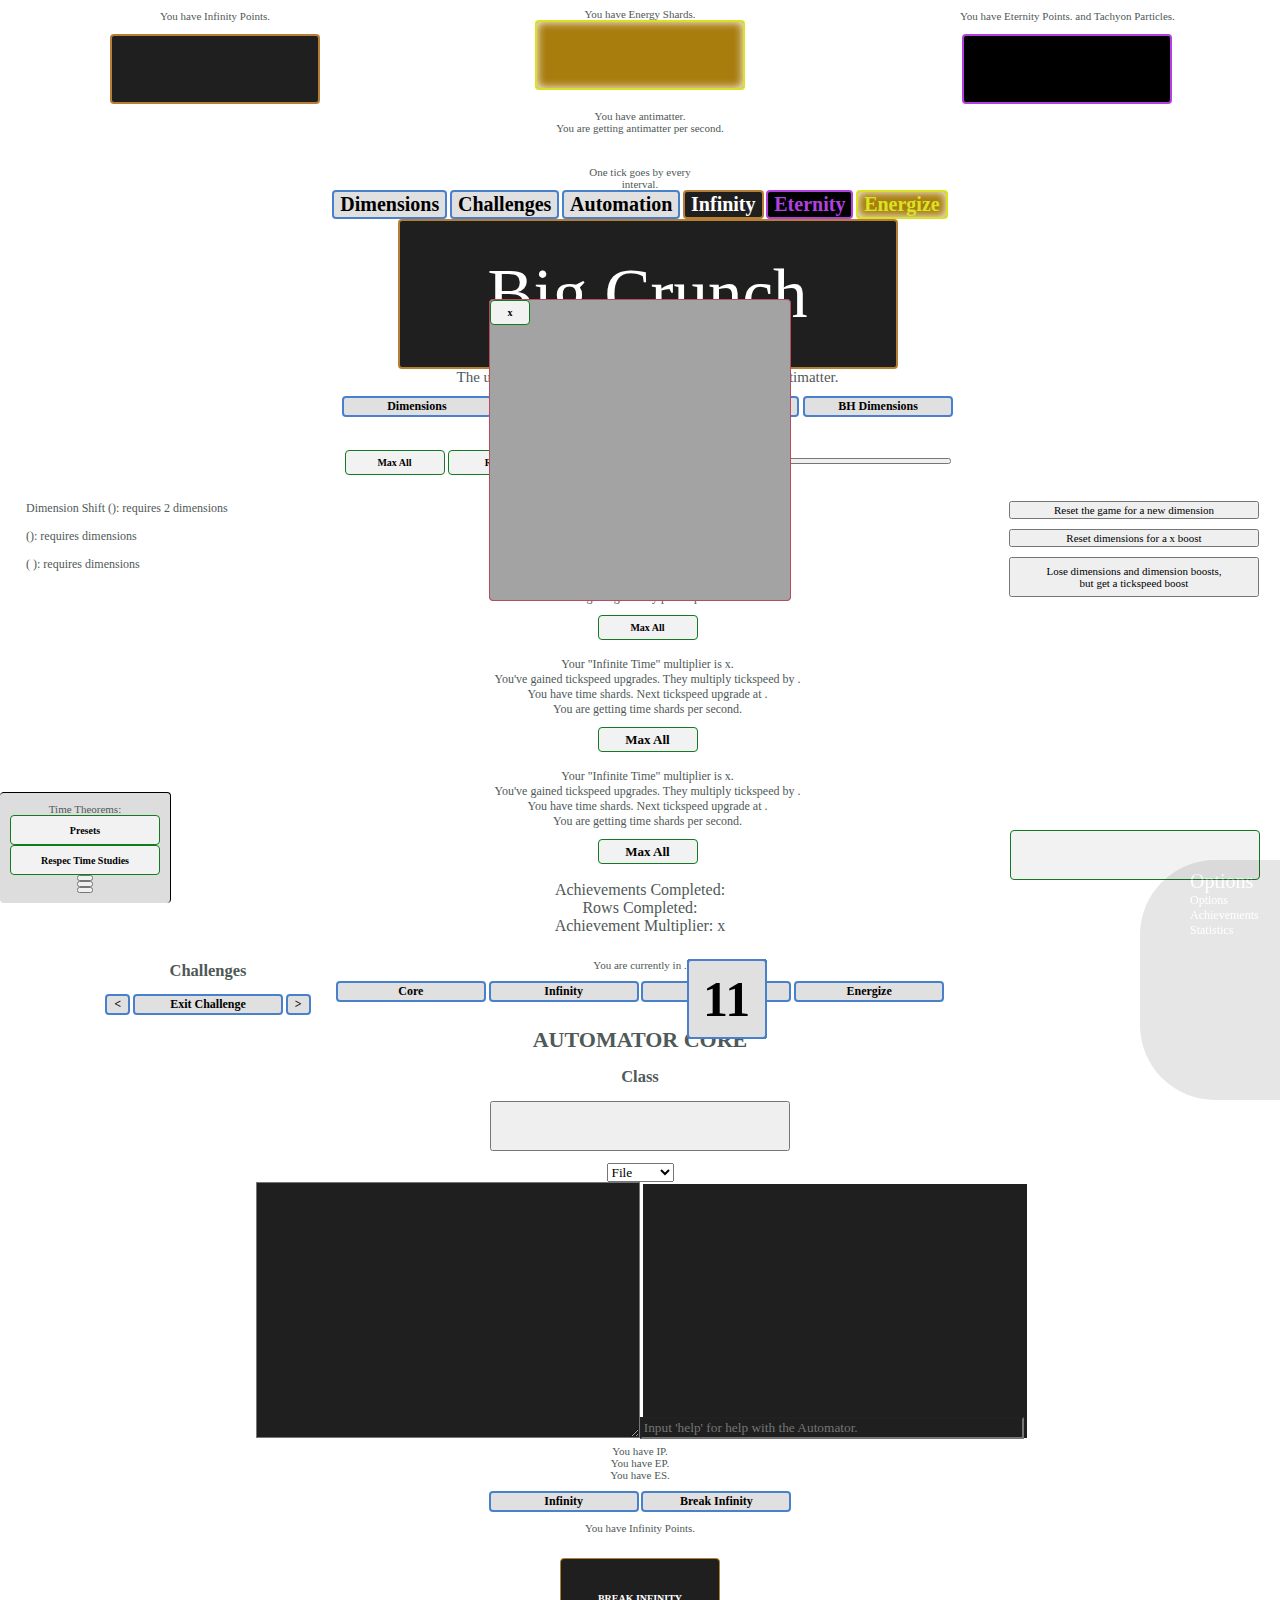
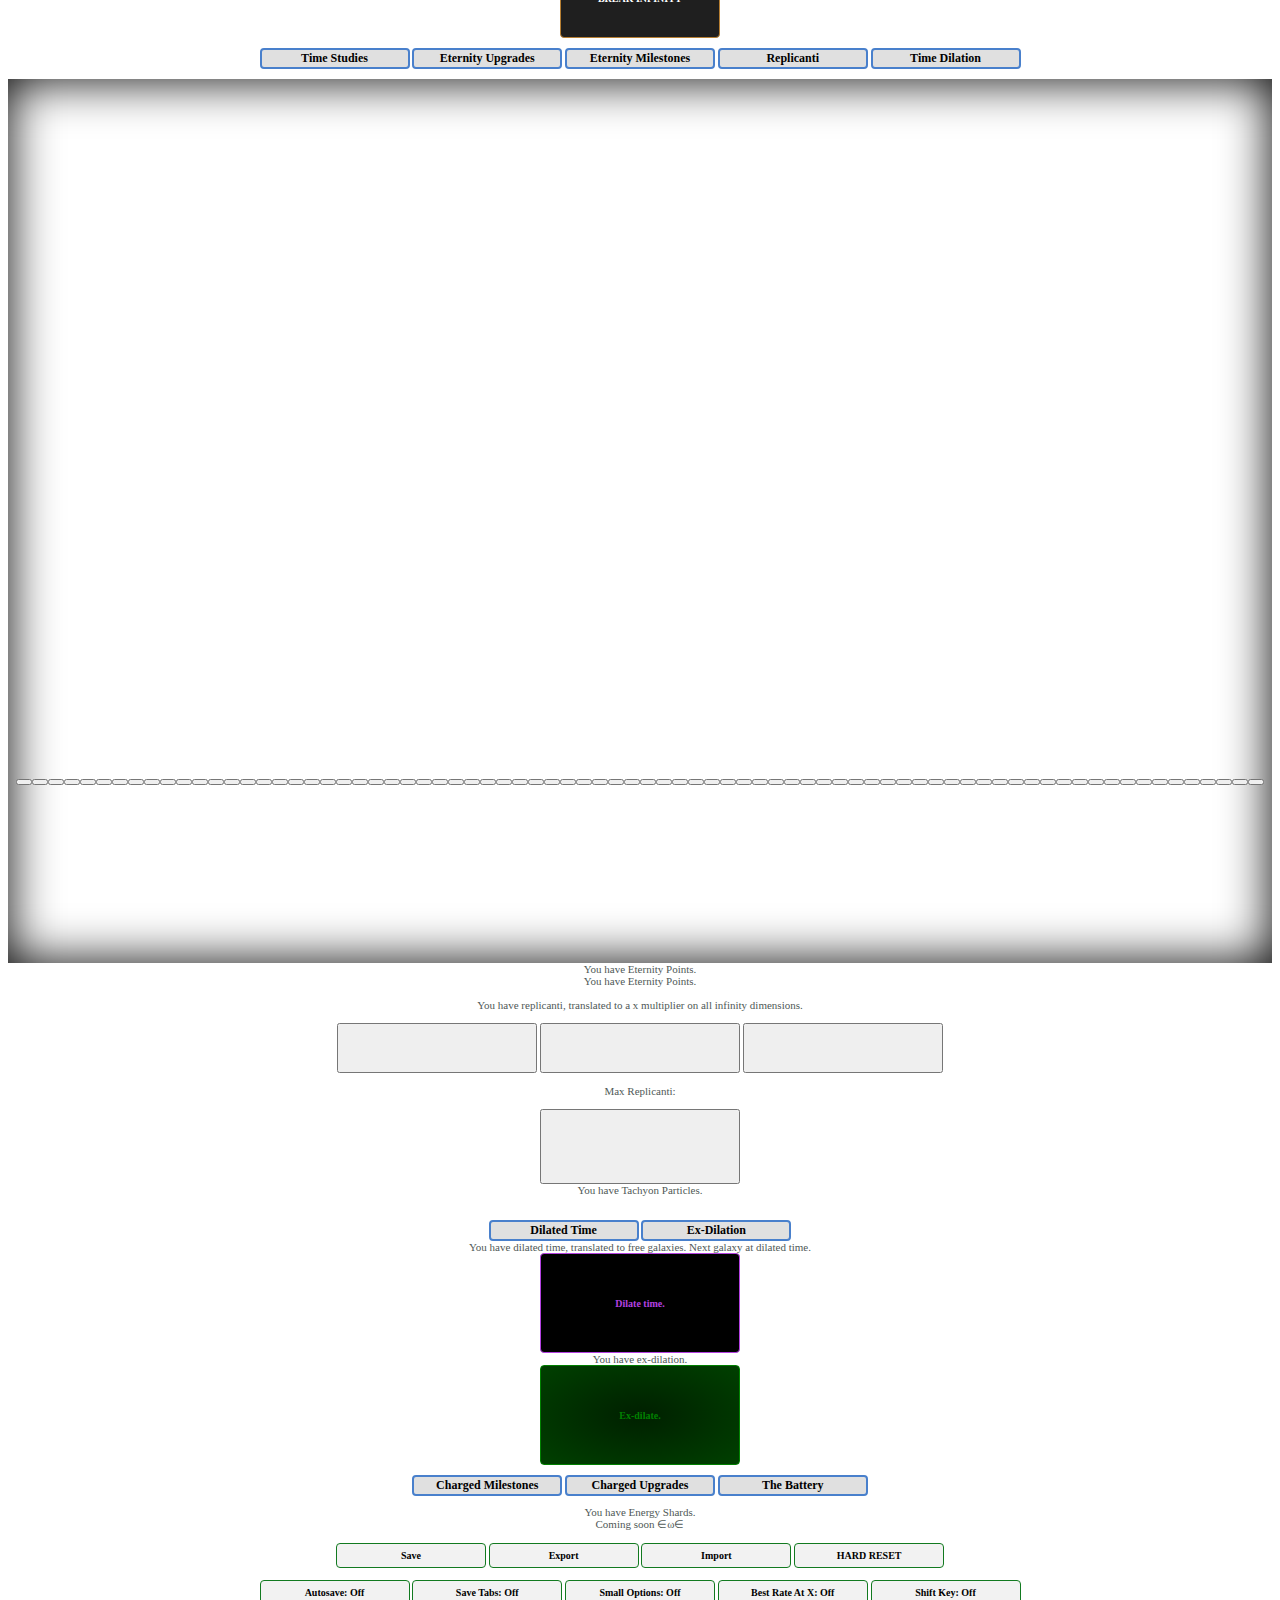
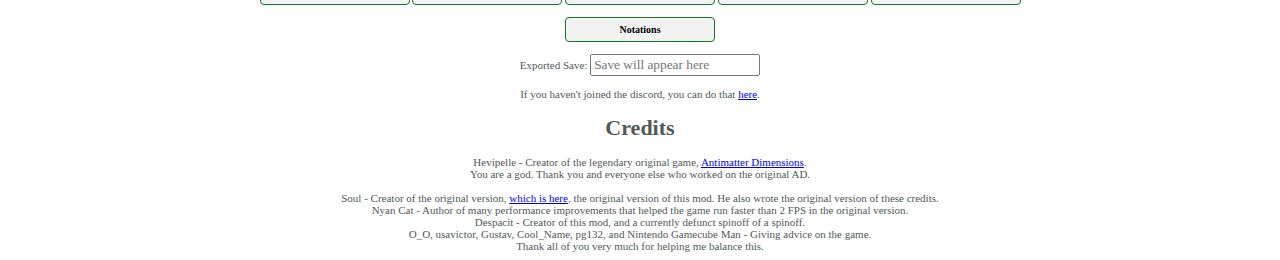
==== index.html @ 5a441349 "🔑👀 Checkpoint ./index.html:2705359/3184 ./js/bh_dimension.js:2705359/9554" ====
<title>Antimatter Dimensions -1 Dilmod</title>

<link rel = "stylesheet" href = "css/main.css">

<body bgcolor="">

    
<div id = "energizePrestige" style = "position: relative; left: 50%; transform: translate(-50%,0);">
	<center>
		<span id = "ES">You have <span class = "energyShards"></span> Energy Shards.</span><br>
		<button id = "gainedES" class = "energizeTabButton" onmousedown = "energize()" style = "font-size: 11px; width: 210px; height: 70px"></button>
	</center>
</div>
  
<div id = "infinityPrestige" style = "position: absolute; right: 75%; top: 10px">
	<center>
		You have <span class = "infinityPoints"></span> Infinity Points.<br><br>
		<button id = "gainedIP" class = "infinityTabButton" onmousedown = "bigCrunch()" style = "font-size: 11px; width: 210px; height: 70px"></button>
	</center>
</div>

<div id = "eternityPrestige" style = "position: absolute; left: 75%; top: 10px">
	<center>
		<span id = "EP">You have <span class = "eternityPoints"></span> Eternity Points.</span><span id = "TP"> and <span class = "tachyonParticles"></span> Tachyon Particles.</span><br><br>
		<button id = "gainedEP" class = "eternityTabButton" onmousedown = "eternity()" style = "font-size: 11px; width: 210px; height: 70px"></button>
	</center>
</div>
  
<center>
	<div style = "padding: 20px">
		You have <currency id = "antimatter" onclick = "game.dimensions[0].amount = game.dimensions[0].amount.add(1)"></currency> antimatter.<br>
		You are getting <span id = "antimatterGrowth"></span> antimatter per second.<br>
	</div>
  <br>
  <div id="tickspeedShit">
    One tick goes by every <div id="tickTime"></div> interval.<br>
  </div>
	<div id = "tabButtons">
		<button class = "tabButton" onclick = "showTab('dimensions')">Dimensions</button>
		<span id = "optionsButtons" style = "display: none">
			<button class = "tabButton" onclick = "showTab('options')">Options</button>
			<button class = "tabButton" onclick = "showTab('achievements')">Achievements</button>
			<button class = "tabButton" onclick = "showTab('statistics')">Statistics</button>
		</span>
		<button class = "tabButton" id = "challengesTabButton" onclick = "showTab('challenges')">Challenges</button>
		<button class = "tabButton" id = "automationTabButton" onclick = "showTab('automation')">Automation</button>
		<button class = "infinityTabButton" id = "infinityTabButton" onclick = "showTab('infinity')" style = "font-weight: bold">Infinity</button>
		<button class = "eternityTabButton" id = "eternityTabButton" onclick = "showTab('eternity')" style = "font-weight: bold">Eternity</button>
	  <button class = "energizeTabButton" id = "energizeTabButton" onclick = "showTab('energize')" style = "font-weight: bold">Energize</button>
	</div>
  </center>

<div class = "tab" id = "bigCrunchTab" style = "font-size: 15px; padding-left: 15px">
	<center>
		<button class = "infinityTabButton" onclick = "bigCrunch()" style = "font-size: 69px; width: 500px; height: 150px;">Big Crunch</button>
		<br>
		The universe has collapsed on itself due to excess of antimatter.
	</center>
</div>

<div class = "tab" id = "dimensionsTab" style = "font-size: 15px; padding-left: 15px">
	<center>
		<div id = "dimensionTabs" style = "padding: 10px">
			<button id = "normalDimensionButton" class = "subtabButton" onclick = "showDimensionTab('normal')">Dimensions</button>
			<button id = "infinityDimensionButton" class = "subtabButton" onclick = "showDimensionTab('infinity')">Infinity Dimensions</button>
			<button id = "timeDimensionButton" class = "subtabButton" onclick = "showDimensionTab('time')">Time Dimensions</button>
			<button id = "blackHoleDimensionButton" class = "subtabButton" onclick = "showDimensionTab('blackhole')">BH Dimensions</button>
		</div>
	</center>
	<div class = "dimensionTab" id = "normalDimensionTab">
		<center style = "margin: 8; font-size: 12px">
			Dimension upgrade multiplier: <span id = "dimMult"></span>x<br>
			<button class = "buy" style = "width: 100px" onclick = "maxAll()">Max All</button>
			<button id = "resetDimsButton" class = "buy" style = "width: 150px" onclick = "resetDimensions()">Reset Dimensions</button>
			<span id = "sacrificeDisplay">
				<button id = "sacrifice" onclick = "sacrifice()" style = "width: 350px"></button><br>
				Dimensional sacrifice boost to 9th dimensions: <span id = "sacrificePower"></span>x
			</span>
			<span id = "challengeMultiplier"></span>
		</center>
		<table id = "dimensions" style = "font-size: 12px"></table>
		<table style = "font-size: 12px">
			<tr id = "shiftDisplay">
				<td style = "padding-bottom: 10px">Dimension Shift (<span id = "shifts"></span>): requires 2 <span id = "shiftReq"></span> dimensions</td>
				<td style = "position: absolute; right: 20"><button id = "shift" onclick = "shift()" style = "width: 250px">Reset the game for a new dimension</button></td>
			</tr>
			<tr id = "boostDisplay">
				<td style = "padding-bottom: 10px"><span id = "boostName"></span> (<span id = "boosts"></span>): requires <span id = "boostReq"></span> dimensions <span id = "boostEffect"></span></td>
				<td style = "position: absolute; right: 20"><button id = "boost" onclick = "boost()" style = "width: 250px">Reset dimensions for a <span id = "boostPower"></span>x boost</button></td>
			</tr>
<!--  <tr id = "boostDisplay">
				<td style = "padding-bottom: 10px"><span id = "boostName"></span> (<span id = "boosts"></span>): requires <span id = "boostReq"></span> dimensions <span id = "boostEffect"></span></td>
				<td style = "position: absolute; right: 20"><button id = "boost" onclick = "boost()" style = "width: 250px">Reset dimensions for a <span id = "boostPower"></span>x boost</button></td>
			</tr> -->
			<tr id = "galaxyDisplay">
				<td><span id = "galaxyName"></span> (<span id = "galaxies"> </span><span id = "extraGalaxies"></span>): requires <span id = "galaxyReq"></span> dimensions</td>
				<td style = "position: absolute; right: 20"><button id = "galaxy" onclick = "galaxy()" style = "width: 250px; height: 40px">Lose dimensions and dimension boosts,<br>but get a tickspeed boost</button></td>
			</tr>
		</table>
     <!-- <span id = "galaxyScalings" style = "font-size: 12px"> galaxy scalings
         Quadratic / distant scaling at <span id = "distantStart"></span> galaxies<span id = "remoteGalaxies">,
         Exponential / remote scaling at <span id = "remoteStart"></span> galaxies<span id = "darkMatterGalaxies">,
         Double-exponential / dark matter scaling at <span id = "dmStart"></span> galaxies
         </span>
         </span>
      </span> -->
	</div>
	<div class = "dimensionTab" id = "infinityDimensionTab">
		<center id = "infinityPowerArea" style = "font-size: 12px">
			You have <currency id = "infinityPower"></currency> infinity power, multiplying all dimensions by <currency id = "infinityPowerEffect"></currency>.<br>
			You are getting <span id = "infinityPowerGrowth"></span> infinity power per second.<br>
			<button class = "buy" style = "width: 100px; margin-top: 10px" onclick = "maxAllInfinityDimensions()">Max All</button>
		</center>
		<br>
		<table id = "infinityDimensions" style = "font-size: 12px"></table>
		<div style = "position: absolute; left: 20; bottom: 20">Infinity Shift</div>
		<div style = "position: absolute; right: 20; bottom: 20"><button id = "infinityshift" class = "buy" onclick = "infinityShift()" style = "font-size: 14px; width: 250px; height: 50px;"><span id = "infinityshiftcost"></span></button></div>
	</div>
	
	<div class = "dimensionTab" id = "timeDimensionTab">
		<center id = "timeShardArea" style = "font-size: 12px">
      <span id = "infiniteTime">Your "Infinite Time" multiplier is <span id = "infiniteTimeMulti"></span>x.<br></span>
			You've gained <currency id = "freeTickspeed"></currency> tickspeed upgrades. They multiply tickspeed by <currency id = "freeTickspeedEffect"></currency>.<br>
			You have <currency id = "timeShards"></currency> time shards. Next tickspeed upgrade at <currency id = "timeShardThreshold"></currency>.<br>
			You are getting <span id = "timeShardGrowth"></span> time shards per second.<br>
			<button class = "buy" style = "width: 100px; font-size: 13px; margin-top: 10px" onclick = "maxAllTimeDimensions()">Max All</button>
		</center>
		<br>
		<table id = "timeDimensions" style = "font-size: 13px; text-align: left"></table>
	</div>
	<div class = "dimensionTab" id = "blackholeDimensionTab">
		<center id = "timeShardArea" style = "font-size: 12px">
      <span id = "infiniteTime">Your "Infinite Time" multiplier is <span id = "infiniteTimeMulti"></span>x.<br></span>
			You've gained <currency id = "freeTickspeed"></currency> tickspeed upgrades. They multiply tickspeed by <currency id = "freeTickspeedEffect"></currency>.<br>
			You have <currency id = "timeShards"></currency> time shards. Next tickspeed upgrade at <currency id = "timeShardThreshold"></currency>.<br>
			You are getting <span id = "timeShardGrowth"></span> time shards per second.<br>
			<button class = "buy" style = "width: 100px; font-size: 13px; margin-top: 10px" onclick = "maxAllTimeDimensions()">Max All</button>
		</center>
		<br>
		<table id = "blackholeDimensions" style = "font-size: 13px; text-align: left"></table>
	</div>
</div>

<div class = "tab" id = "achievementsTab">
	<center style = "font-size: 16px">
		Achievements Completed: <span id = "achievementCompletions"></span><br>
		Rows Completed: <span id = "achievementRowCompletions"></span><br>
		Achievement Multiplier: <span id = "achievementMultiplier"></span>x
		<div id = "achievements"></div>
	</center>
</div>

<div class = "tab" id = "statisticsTab">
	<center><br>
		<div id = "statisticsTabs" style = "padding: 10px; display: none">
			<button id = "normalStatistics" class = "subtabButton" onclick = "showStatisticsTab('normal')">Statistics</button>
		</div>
		<div class = "statisticsTab" id = "normalStatisticsTab"></div>
		<div class = "statisticsTab" id = "challengeStatisticsTab"></div>
	</center>
</div>

<div class = "tab" id = "challengesTab">
	<div style = "position: absolute; width: 400px">
		<center>	
			<h2 id = "selectedChallengeType">Challenges</h2>
			<button class = "subtabButton" id = "cLeft" style = "width: 25px" onclick = "scrollChallengesBy(-1)"><</button>
			<button class = "subtabButton" onclick = "exitChallenge()">Exit Challenge</button>
			<button class = "subtabButton" id = "cRight" style = "width: 25px" onclick = "scrollChallengesBy(+1)">></button>
			<p id = "challengeBenefits"></p>
		</center>
	</div>
	<center>
		<br>You are currently in <span id = "activeChallenges"></span>.
		<button class = "challenge" onclick = "selectChallenge(12)">12</button>
		<button class = "challenge" onclick = "selectChallenge(1)">1</button>
		<button class = "challenge" onclick = "selectChallenge(2)">2</button>
		<button class = "challenge" onclick = "selectChallenge(3)">3</button>
		<button class = "challenge" onclick = "selectChallenge(4)">4</button>
		<button class = "challenge" onclick = "selectChallenge(5)">5</button>
		<button class = "challenge" onclick = "selectChallenge(6)">6</button>
		<button class = "challenge" onclick = "selectChallenge(7)">7</button>
		<button class = "challenge" onclick = "selectChallenge(8)">8</button>
		<button class = "challenge" onclick = "selectChallenge(9)">9</button>
		<button class = "challenge" onclick = "selectChallenge(10)">10</button>
		<button class = "challenge" onclick = "selectChallenge(11)">11</button>
		
		<button disabled id = "challengeInfo" style = "text-align: center; position: absolute; top: 500; width: 350; height: 350; vertical-align: bottom !important; background: none; border: 0px; font-size: 12px"></button>
		
	</center>
</div>

<div class = "tab" id = "automationTab">
	<center>
		<div id = "automationTabs" style = "padding: 10px">
			<button id = "coreAutomation" class = "subtabButton" onclick = "showAutomationTab('core')">Core</button>
			<button id = "class1Automation" class = "subtabButton" onclick = "showAutomationTab('class1')">Infinity</button>
			<button id = "class2Automation" class = "subtabButton" onclick = "showAutomationTab('class2')">Eternity</button>
			<button id = "class3Automation" class = "subtabButton" onclick = "showAutomationTab('class3')">Energize</button>
		</div>
		
		<div class = "automationTab" id = "coreAutomationTab">
			<h1>AUTOMATOR CORE</h1>
			<h2>Class <span id = "auClass"></span></h2>
			<button id = "upgradeCore" style = "width: 300; height: 50; font-size: 16px" onclick = "upgradeAutomator()"></button><br><br>
			<select id = "fileOptions" onchange = "selectFileOption()">
				<option disabled selected style = "display: none">File</option>
				<option>New</option>
				<option>Open</option>
				<option>Save</option>
				<option>Save As</option>
				<option>Rename</option>
				<option>Delete</option>
			</select>
			<br>
			<textarea id = "auScript" style = "color: white; background-color: #1f1f1f; width: 384; height: 256"></textarea>
			<span style = "text-align: left; color: #0f0; background-color: #1f1f1f; width: 384; height: 254; display: inline-block; overflow: auto"><div id = "auLog" style = "padding: 4px; padding-bottom: 24px; white-space: pre-wrap"></div></span>
			<input id = "cmdline" style = "color: #0f0; background-color: #1f1f1f; font-family: lucida console; width: 384; margin-left: -390; position: relative; top: -6;" placeholder = "Input 'help' for help with the Automator.">
			<div id = "fileMenu" style = "opacity: 0; pointer-events: none; box-shadow: 0px 0px 20px #0009; border: 1px solid #1883d7; width: 580; height: 380; margin-left: -300; margin-top: -200; position: absolute; left: 50%; top: 50%; transition: 0.2s; background: #fff; color: #000; text-align: left; padding: 10px; transform: scale(0.75, 0.75)">
				<div onclick = "closeFileMenu(null, false)" class = "redButton">×</div>
				<span id = "fileMenuHeader" style = "font-size: 12px; position: absolute; top: 7"></span><br>
				<div style = "position: absolute; left: 0; top: 30px; width: 600; border-top: 30px solid #eee; height: 270; border-bottom: 70px solid #eee; overflow: auto">
					<table id = "fileMenuFiles" cellspacing = 0 style = "font-size: 11px !important; text-align: left; padding: 7"></table>
				</div>
				<div style = "position: absolute; bottom: 25px;">
					File Name: <input id = "fileName" style = "width: 300" onkeyup = "updateFileButton()">
					<button class = "lock" onclick = "closeFileMenu(ge('fileName').value)" style = "width: 100; height: 20" id = "fileButton"></button>
					<button class = "buy" onclick = "closeFileMenu(null, false)" style = "width: 100; height: 20">Cancel</button>
				</div>
			</div>
		</div>
		
		<div class = "automationTab" id = "class1AutomationTab">
			You have <span class = "infinityPoints"></span> IP.<br>
			<table id = "automationTable1" cellspacing = 8></table>
		</div>
		
		<div class = "automationTab" id = "class2AutomationTab">
			You have <span class = "eternityPoints"></span> EP.<br>
			<table id = "automationTable2" cellspacing = 8></table>
		</div>
		<div class = "automationTab" id = "class3AutomationTab">
			You have <span class = "energyShards"></span> ES.<br>
			<table id = "automationTable3" cellspacing = 8></table>
		</div>
	</center>
</div>

<div class = "tab" id = "infinityTab">
	<center>
		<div id = "infinityTabs" style = "padding: 10px">
			<button id = "infinity" class = "subtabButton" onclick = "showInfinityTab('infinityUpgrades')">Infinity</button>
			<button id = "breakInfinity" class = "subtabButton" onclick = "showInfinityTab('breakInfinity')">Break Infinity</button>
		</div>
		You have <currency class = "infinityPoints"></currency> Infinity Points.<br>
		<span id = "infinityPointGeneration"></span><br>
		<div class = "infinityTab" id = "infinityUpgradesTab">
			<table id = "infinityUpgrades" style = "font-size: 10px"></table>
		</div>
		<div class = "infinityTab" id = "breakInfinityTab">
			<br>
			<button class = 'infinityupgrade' id = 'breakButton' onclick = 'breakInfinity()'>BREAK INFINITY</button>
			<table id = "postInfinityUpgrades" style = "font-size: 10px"></table>
		</div>
	</center>
</div>

<div class = "tab" id = "eternityTab">
	<center>
		<div id = "eternityTabs" style = "padding: 10px">
			<button class = "subtabButton" onclick = "showEternityTab('timeStudies')">Time Studies</button>
			<button class = "subtabButton" onclick = "showEternityTab('eternityUpgrades')">Eternity Upgrades</button>
			<button class = "subtabButton" onclick = "showEternityTab('eternityMilestones')">Eternity Milestones</button>
			<button class = "subtabButton" onclick = "showEternityTab('replicanti')">Replicanti</button>
			<button id = "dilation" class = "subtabButton" onclick = "showEternityTab('dilation')">Time Dilation</button>
		</div>
		<div class = "eternityTab" id = "timeStudiesTab">
			<div id = "timeStudyTree" style = "position: relative; left: 0; width: 100%; height: 100%; overflow: hidden; box-shadow: inset 0px 0px 50px black"><div id = "timeStudies" draggable = "false"><canvas id = "studyTreeCanvas"></canvas></div></div>
			<div style = "position: fixed; left: 0; bottom: -3; padding: 10px; border-radius: 4px; border-top: 1px solid black; border-right: 1px solid black; background: #ddd">
				Time Theorems: <span id = "ttamount"></span><br>
				<button class = "buy" style = "height: 30" id = "presets" onclick = "presets(true)">Presets</button><br>
				<button class = "buy" style = "height: 30" id = "respecTS" onclick = "respecTimeStudies()">Respec Time Studies</button><br>
				<button id = "ttbutton0" onclick = "tree.buyTheorems(0)"></button><br>
				<button id = "ttbutton1" onclick = "tree.buyTheorems(1)"></button><br>
				<button id = "ttbutton2" onclick = "tree.buyTheorems(2)"></button>
			</div>
		</div>
		<div class = "eternityTab" id = "eternityUpgradesTab">
			You have <currency class = "eternityPoints"></currency> Eternity Points.<br>
			<table id = "eternityUpgrades" style = "font-size: 10px"></table>
		</div>
		<div class = "eternityTab" id = "eternityMilestonesTab">
			<table id = "eternityMilestones" style = "font-size: 10px"></table>
		</div>
		<div class = "eternityTab" id = "replicantiTab">
			You have <currency class = "eternityPoints"></currency> Eternity Points.<br>
			<br>
			You have <currency id = "replicanti"></currency> replicanti, translated to a <currency id = "replicantiEff"></currency>x multiplier on all infinity dimensions.<br>
			<br>
			<button id = "replChance" onclick = "buyReplUpgrade(0)" style = "width: 200; height: 50"></button>
			<button id = "replSpeed" onclick = "buyReplUpgrade(1)" style = "width: 200; height: 50"></button>
			<button id = "replGalaxy" onclick = "buyReplUpgrade(2)" style = "width: 200; height: 50"></button><br><br>
			Max Replicanti: <span id = "replMax"></span><br><br>
			<button id = "replGain" onclick = "replGalaxy()" style = "width: 200; height: 75"></button>
		</div>
		<div class = "eternityTab" id = "dilationTab">
			You have <currency class = "tachyonParticles"></currency> Tachyon Particles.<br>
			<br>
      
      <br>
      <div id = "dilationButtons" >
      	<button class = "subtabButton" onclick = "showDilationTab('dilatedTime')">Dilated Time</button>
		  	<button class = "subtabButton" onclick = "showDilationTab('exDilation')">Ex-Dilation</button>
      </div>
      <div class = "dilationTab" id = "dilatedTimedilationTab">
		  	You have <currency id = "dilatedTime"></currency> dilated time, translated to <currency id = "freeGalaxies"></currency> free galaxies. Next galaxy at <currency id = "galaxyThreshold"></currency> dilated time.<br>
        <button id = "dilationButton" onclick = "dilate()" class = "eternityUpgrade">Dilate time.</button><br>
        <table id = "dilationUpgrades" style = "font-size: 10px"></table>
      </div>
      <div class = "dilationTab" id = "exDilationdilationTab">
        You have <currency id = "exDilation"></currency> ex-dilation.<br>
        <button id = "exdilationButton" onclick = "exDilate()" class = "exDilation">Ex-dilate.</button><br>
        <table id = "exDilationUpgrades" style = "font-size: 10px"></table>
      </div>
		</div>
	</center>
</div>
<div class = "tab" id = "energizeTab">
  <center>
		<div id = "energizeTabs" style = "padding: 10px">
			<button class = "subtabButton" onclick = "showEnergizeTab('chargedMilestones')">Charged Milestones</button>
			<button class = "subtabButton" onclick = "showEnergizeTab('energyShards')">Charged Upgrades</button>
			<button class = "subtabButton" onclick = "showEnergizeTab('battery')">The Battery</button>
		</div>
		<div class = "energizeTab" id = "energyShardsTab">
      You have <currency id = "energyShards"></currency> Energy Shards.<br>
			<table id = "chargedUpgrades" style = "font-size: 10px"></table>
		</div>
		<div class = "energizeTab" id = "chargedMilestonesTab">
			<table id = "chargedMilestones" style = "font-size: 10px"></table>
		</div>
		<div class = "energizeTab" id = "batteryTab">
			Coming soon ∈ω∈
		</div>
  </center>
</div>

<div class = "tab" id = "optionsTab">
	<center>
		<br>
		<button class = "buy" onclick="save();">Save</button>
		<button class = "buy" onclick="exportGame();">Export</button>
		<button class = "buy" onclick="importGame();">Import</button>
		<button class = "buy" onclick="hardReset();">HARD RESET</button>
		<br>
		<br>
		<button class = "buy" id = "autosaveOption" onclick="game.options.autosave = !game.options.autosave;">Autosave: Off</button>
		<button class = "buy" id = "saveTabsOption" onclick="game.options.saveTabs = !game.options.saveTabs;">Save Tabs: Off</button>
		<button class = "buy" id = "smallOptionsOption" onclick="game.options.smallOptions = !game.options.smallOptions;">Small Options: Off</button>
		<button class = "buy" id = "bestRateOption" onclick="game.options.showBestRateAt = !game.options.showBestRateAt;">Best Rate At X: Off</button>
    <button class = "buy" id = "shiftKeyOption" onclick="game.options.shiftKey = !game.options.shiftKey;">Shift Key: Off</button>
		<br>
		<br>
		<button class = "buy" id = "notationOption" onclick="notations(true)">Notations</button>
		<br>
		<br>
		Exported Save: <input id = "exported" style = "width: 170" placeholder = "Save will appear here"></input>
		<br>
		<br>If you haven't joined the discord, you can do that <a href = "https://discord.gg/bMgyfuz" target = "_blank">here</a>.
		<br>
		<h1>Credits</h1>
		Hevipelle - Creator of the legendary original game, <a href = "https://ivark.github.io" target = "_blank">Antimatter Dimensions</a>.<br>You are a god. Thank you and everyone else who worked on the original AD.<br>
		<br>
		Soul - Creator of the original version, <a href = "https://raw.githack.com/Soul147/soul147.github.io/beta-testing/Antimatter%20Dimensions%20II/index.html" target = "_blank">which is here</a>, the original version of this mod. He also wrote the original version of these credits.<br>
		Nyan Cat - Author of many performance improvements that helped the game run faster than 2 FPS in the original version.<br>
		Despacit - Creator of this mod, and a currently defunct spinoff of a spinoff.<br>
    O_O, usavictor, Gustav, Cool_Name, pg132, and Nintendo Gamecube Man - Giving advice on the game.<br>Thank all of you very much for helping me balance this.
	</center>
</div>

<div class = "notationMenu" id = "notationsSelect">
  <button class = "buy" style="width: 40px" id = "notationOption" onclick="notations(false)">x</button>
	<center><table id = "notation" style = "font-size: 10px"></table></center>
</div>

<div class = "notationMenu" id = "presetsSelect">
  <button class = "buy" style="width: 40px" id = "selectOption" onclick="presets(false)">x</button>
	<center><table id = "preset" style = "font-size: 10px"></table></center>
</div>

<div id = "optionsButton">Options<br>
	<span id = "optionsButtonText">
		<span onclick = "showTab('options')">Options</span><br>
		<span onclick = "showTab('achievements')">Achievements</span><br>
		<span onclick = "showTab('statistics')">Statistics</span><br>
	</span>
</div>

</body>

<script src = "js/break_eternity.js"></script>
<script src = "js/jquery-3.2.1.min.js"></script>
<script src = "js/notify.js"></script>
<script src = "js/format.js"></script>
<script src = "js/achievements.js"></script>
<script src = "js/automation.js"></script>
<script src = "js/normal_dimension.js"></script>
<script src = "js/infinity_dimension.js"></script>
<script src = "js/time_dimension.js"></script>
<script src = "js/bh_dimension.js"></script>
<script src = "js/tickspeed.js"></script>
<script src = "js/dimboost.js"></script>
<script src = "js/infinity.js"></script>
<script src = "js/eternity.js"></script>
<script src = "js/energize.js"></script>
<script src = "js/challenges.js"></script>
<script src = "js/timestudy.js"></script>
<script src = "js/replicanti.js"></script>
<script src = "js/setup.js"></script>
<script src = "js/options.js"></script>
<script src = "js/game.js"></script>
---- css/main.css ----
@font-face {
	font-family: Typewriter;
	src: url('https://cdn.glitch.com/c1f55f1d-8e83-4c4b-8149-22aaf7214a19%2FMonospaceTypewriter.ttf?v=1572152901676');
}

* {
	font-family: Typewriter;
	user-select: none;
}

body, button {
	font-size: 11px;
}

body {
	color: #4f5957;
}

.achievementLocked, .achievementUnlocked {
	width: 100;
	height: 100;
	border: 2px solid;
	border-radius: 4px;
	font-size: 11px;
	text-align: center;
	color: #fff;
	text-shadow: #000 0px 0px 1px, #000 0px 0px 1px, #000 0px 0px 1px, #000 0px 0px 1px, #000 0px 0px 1px, #000 0px 0px 1px;
}

.achievementLocked {
	border-color: #666;
	background-color: #6666;
}

.achievementUnlocked {
	border-color: #090;
  color: #00ff00;
	background-color: #0909;
}

currency {
	color: black;
	font-size: 30px;
}

.buy {
	color: black;
	background: #F2F2F2;
	font-weight: bold;
	font-family: Typewriter;
	border: 1px solid #127A20;
	width: 150px;
	height: 25px;
	transition-duration: 0.2s;
	cursor: pointer;
	border-radius: 4px;
	font-size: 10px;
	vertical-align: top;
}

.buy:hover {
	color: #fff;
	background: #5AC467;
}

.tabButton, .subtabButton {
	color: black;
	background: #e0e0e0;
	font-weight: bold;
	font-family: Typewriter;
	border: 2px solid #4980cc;
	transition-duration: 0.2s;
	cursor: pointer;
	border-radius: 4px;
	vertical-align: top;
}

.tabButton:hover, .subtabButton:hover {
	color: #fff;
	background: #4980cc;
}

.tabButton {
	font-size: 20px;
}

.subtabButton {
	font-size: 12px;
	width: 150px;
}

.infinityTabButton {
	color: white;
	background: #1f1f1f;
	font-family: Typewriter;
	border: 2px solid #b67f33;
	transition-duration: 0.2s;
	cursor: pointer;
	border-radius: 4px;
	font-size: 20px;
	vertical-align: top;
}

.infinityTabButton:hover {
	color: black;
	background: #f30;
}

.eternityTabButton {
	color: #b341e0;
	background: #000;
	font-family: Typewriter;
	border: 2px solid #b341e0;
	transition-duration: 0.2s;
	cursor: pointer;
	border-radius: 4px;
	font-size: 20px;
	vertical-align: top;
}

.eternityTabButton:hover {
	color: black;
	background: #b341e0;
}

.energizeTabButton {
	color: #d9e324;
	background: #a87c0d;
	font-family: Typewriter;
	border: 2px solid #d9e324;
	transition-duration: 0.2s;
	cursor: pointer;
	border-radius: 4px;
	font-size: 20px;
	vertical-align: top;
  box-shadow: inset 0px 0px 10px 0px #fff;
}

.energizeTabButton:hover {
	color: black;
	background: #d9e324;
}

.transcendTabButton {
	color: #990000;
	background: radial-gradient(#660000, #000066);
	font-family: Typewriter;
	border: 2px solid #990000;
	transition-duration: 0.2s;
	cursor: pointer;
	border-radius: 4px;
	font-size: 20px;
	vertical-align: top;
  text-shadow: 0 0 3px #FF0000, 0 0 5px #0000FF;
}

.transcendTabButton:hover {
	color: #FF0000;
	border: 2px solid #FF0000;
	background: radial-gradient(#BB0000, #0000BB);
  text-shadow: 0 0 3px #FF2222, 0 0 5px #2222FF;
}

.infinitizeTabButton {
	color: #ffffff;
	text-shadow: 0px 0px 3px #ffffff;
	background: radial-gradient(circle, #ffffff, #000000 75%, #e59900 100%);
	border: 2px solid #000000;
	font-family: Typewriter;
	font-weight: bold;
	border-radius: 4px;
	transition-duration: 0.2s
}
.infinitizeTabButton:hover {
	color: #000000;
	text-shadow: 0px 0px 6px #e59900, 0px 0px 6px #e59900, 0px 0px 6px #e59900, 0px 0px 6px #e59900, 0px 0px 6px #e59900, 0px 0px 6px #e59900;
	cursor: pointer
}

.metaTabButton {
	color: #ffffff;
	text-shadow: 0px 0px 3px #000000;
	background: radial-gradient(transparent, #ffffff),  linear-gradient(#cccc00, #00cccc 33%, #cc00cc 66%, #cccc00 100%);
	border: 2px solid #ffffff;
	font-family: Typewriter;
	font-weight: bold;
	border-radius: 4px;
	animation: meta 3s linear infinite;
	background-size: 100% 300%;
	transition-duration: 0.2s
}
.metaTabButton:hover {
	text-shadow: 0px 0px 6px #000000;
	cursor: pointer;
}
@keyframes meta { 
	0%{
	    background-position: 0% 0%, 0% 0%;
	}
	100%{
	    background-position: 0% 0%, 300% 300%;
	}
}

.cosmicTabButton {
	color: #76adab;
	background: radial-gradient(#507574, #3e5959);
	font-family: Typewriter;
	border: 2px solid #76adab;
	transition-duration: 0.2s;
	cursor: pointer;
	border-radius: 4px;
	font-size: 20px;
	vertical-align: top;
  text-shadow: 0 0 4px #76adab, 0 0 6px #76adab;
  box-shadow: 0px 0px 12px 0px #2eab91;
}

.cosmicTabButton:hover {
	color: #81d4d1;
	border: 2px solid #81d4d1;
	background: radial-gradient(#72a3a2, #438f7f);
  text-shadow: 1 1 5px #81d4d1,  1 1 8px #81d4d1;
  box-shadow: 0px 0px 12px 0px #1fd1ac;
}

.eternitizeTabButton {
	color: #ffffff;
	text-shadow: 0px 0px 3px #ffffff;
	background: radial-gradient(circle, #ffffff, #000000 75%, #b341e0 100%);
	border: 2px solid #000000;
	font-family: Typewriter;
	font-weight: bold;
	border-radius: 4px;
	transition-duration: 0.2s
}
.eternitizeTabButton:hover {
	color: #000000;
	text-shadow: 0px 0px 6px #b341e0, 0px 0px 6px #b341e0, 0px 0px 6px #b341e0, 0px 0px 6px #b341e0, 0px 0px 6px #b341e0, 0px 0px 6px #b341e0;
	cursor: pointer
}

.metaprestigeTabButton {
	color: #e97feb;
	background: radial-gradient(#9b709c, #7f16ba);
	font-family: Typewriter;
	border: 2px solid #e97feb;
	transition-duration: 0.2s;
	cursor: pointer;
	border-radius: 4px;
	font-size: 20px;
	vertical-align: top;
  text-shadow: 0 0 6px #9b709c, 0 0 5px #7f16ba, 0 0 6px #9b709c, 0 0 5px #7f16ba, 0 0 6px #9b709c, 0 0 5px #7f16ba;
}

.unfunityTabButton {
	color: #b00;
	background: radial-gradient(transparent, #000000), #AA0000;
	font-family: Typewriter;
	border: 2px solid #b00;
	transition-duration: 0.2s;
	cursor: pointer;
	border-radius: 4px;
	font-size: 20px;
	vertical-align: top;
}

.unfunityTabButton:hover {
	color: black;
	background: radial-gradient(transparent, #000000), #BB0000;
  text-shadow: 0 0 3px #AA0000, 0 0 5px #AA0000, 0 0 3px #AA0000, 0 0 5px #AA0000, 0 0 7px #AA0000, 0 0 7px #AA0000, 0 0 7px #AA0000;
}

.metaprestigeTabButton:hover {
	color: #fda3ff;
	border: 2px solid #fda3ff;
	background: radial-gradient(#be75bf, #a61bf5);
  text-shadow: 0 0 3px #be75bf, 0 0 5px #a61bf5;
}

.eternitymilestone, .eternitymilestonelocked {
	width: 300px;
	height: 60px;
	color: black;
	border: 1px solid #691fa5;
	transition-duration: 0.2s;
	font-weight: bold;
	border-radius: 4px;
	vertical-align: top;
	font-size: 12px;
	text-align: center;
}

.eternitymilestone {
	background: #8D48C3;
}

.eternitymilestonelocked {
	background: #696969;
}

.lock {
	color: black;
	background: #A3A3A3;
	font-weight: bold;
	font-family: Typewriter;
	border: 1px solid #B84B5F;
	width: 150px;
	height: 25px;
	transition-duration: 0.2s;
	cursor: pointer;
	border-radius: 4px;
	font-size: 10px;
	vertical-align: top;
}

.lock:hover {
	color: #000;
	background: #B84B5F;
}

.notationMenu {
	position: fixed;
	left: 50%;
	top: 50%;
	transform: translateX(-50%) translateY(-50%);
	color: black;
	background: #A3A3A3;
	font-weight: bold;
	font-family: Typewriter;
	border: 1px solid #B84B5F;
	width: 300px;
	height: 300px;
	transition-duration: 0.2s;
	cursor: pointer;
	border-radius: 4px;
	font-size: 10px;
	vertical-align: center;
}

.infinityUpgrade, .infinityUpgradeLocked, .infinityUpgradeBought {
	width: 160;
	height: 80;
	font-weight: bold;
	font-size: 10px;
	border-radius: 4px;
	transition-duration: 0.2s;
}

.infinityUpgrade {
	color: white;
	background: #1f1f1f;
	border: 1px solid #b67f33;
	cursor: pointer;
}

.infinityUpgrade:hover {
	color: black;
	background: #f30;
}

.infinityUpgradeLocked {
	color: black;
	background: #f7f7f7;
	border: 1px solid #b67f33;
	cursor: default;
}

.infinityUpgradeLocked:hover {
	background: white;
}

.infinityUpgradeBought {
	color: black;
	background: #5ac467;
	border: 1px solid #b67f33;
	cursor: default;
}

.eternityUpgrade, .eternityUpgradeLocked, .eternityUpgradeBought, .exDilation, .exDilationLocked, .exDilationBought {
	width: 200;
	height: 100;
	font-weight: bold;
	font-size: 10px;
	border-radius: 4px;
	transition-duration: 0.2s;
}

.eternityUpgrade {
	color: #b341e0;
	background: black;
	border: 1px solid #b341e0;
	cursor: pointer;
}

.eternityUpgrade:hover {
	color: #404;
	background: white;
}

.eternityUpgradeLocked {
	color: black;
	background: #5f5f5f;
	border: 1px solid black;
	cursor: default;
}

.eternityUpgradeLocked:hover {
	background: #600;
}

.eternityUpgradeBought {
	color: #404;
	background: #b341e0;
	border: 1px solid #404;
	cursor: default;
}

.exDilation {
	color: green;
	background: radial-gradient(#002000, #004000);
	border: 1px solid green;
	cursor: pointer;
}

.exDilation:hover {
	background: radial-gradient(#000000, #002000);
}

.exDilationBought {
	color: green;
	background: radial-gradient(#004000, #005000);
	border: 1px solid green;
	cursor: pointer;
}

.exDilationBought:hover {
	background: radial-gradient(#003000, #004000);
}

.exDilationLocked {
	color: green;
	background: radial-gradient(#000000, #002000);
	border: 1px solid green;
	cursor: pointer;
}

.exDilationLocked:hover {
	background: radial-gradient(#000000, #001000);
}

.timestudy, .timestudylocked, .timestudybought {
    width: 170px;
    height: 85px;
    border-radius: 4px;
    font-size: 10px;
    vertical-align: top;
    margin: 10px;
	transition: all 0.2s, left 0s, top 0s;
	font-weight: bold;
	position: absolute;
	cursor: default;
}

.timestudy {
	cursor: pointer;
}

.timestudylocked {
	color: #181818;
	border: 1px solid #181818;
	background: #5f5f5f;
}

.timestudy.special {
	background: #000;
	color: #fff;
	border: 1px solid #fff;
	box-shadow: inset 0px 0px 10px 0px #fff;
}

.timestudy.power {
	background: #000;
	color: #0f6;
	border: 1px solid #0f6;
	box-shadow: inset 0px 0px 10px 0px #0f6;
}

.timestudy.infinity {
	background: #000;
	color: #f60;
	border: 1px solid #f60;
	box-shadow: inset 0px 0px 10px 0px #f60;
}

.timestudy.time {
	background: #000;
	color: #f0f;
	border: 1px solid #f0f;
	box-shadow: inset 0px 0px 10px 0px #f0f;
}

.timestudy.galactic {
	background: #000;
	color: #f00;
	border: 1px solid #f00;
	box-shadow: inset 0px 0px 10px 0px #f00;
}

.timestudy.passive {
	background: #000;
	color: #bbf;
	border: 1px solid #bbf;
	box-shadow: inset 0px 0px 10px 0px #bbf;
}

.timestudy.replication {
	background: #000;
	color: #06f;
	border: 1px solid #06f;
	box-shadow: inset 0px 0px 10px 0px #06f;
}

.timestudy.dilation {
	background: #000;
	color: #ff0;
	border: 1px solid #ff0;
	box-shadow: inset 0px 0px 10px 0px #ff0;
}

.timestudy.cavern {
	background: #000;
	color: #ffa;
	border: 1px solid #ff0;
	box-shadow: inset 0px 0px 10px 0px #ff0;
}

.timestudybought {
	color: #000;
	box-shadow: inset 0px 0px 10px #000;
	border: 1px solid #000;
}

.timestudybought.special {
	background: #fff;
}

.timestudybought.power {
	background: #0f6;
}

.timestudybought.infinity {
	background: #f60;
}

.timestudybought.time {
	background: #f0f;
}

.timestudybought.galactic {
	background: #f00;
}

.timestudybought.passive {
	background: #bbf;
}

.timestudybought.replication {
	background: #06f;
}

.timestudybought.dilation {
	background: #ff0;
}

.timestudybought.cavern {
	background: #ffa;
}

.timestudy:hover {
	color: #fff;
}

.timestudy.special:hover {
	color: #fff;
	background: #111;
}

.timestudylocked:hover {
	background: #600;
}

.ttbtn, .ttbtnlocked {
    border: 1px solid #691fa5;
	font-weight: bold;
    width: 170px;
    height: 70px;
    border-radius: 4px;
	transition-duration: 0.2s;
	margin-bottom: 2px;
	margin-top: 2px;
}

.ttbtn {
    color: #3aacd6;
    background: #232028;
    transition-duration: 0.2s;
    cursor: pointer;
}

.ttbtn:hover {
    color: #232028;
    background: #3AACD6;
}

.ttbtnlocked {
    color: black;
    background: #4A4A4A;
}

.ttbtnlocked:hover {
    background: #652F2F;
}

.challenge {
	width: 80;
	height: 80;
	font-weight: bold;
	color: black;
	background: #e0e0e0;
	border-radius: 4px;
	transition-duration: 0.2s;
	position: absolute;
	border: 2px solid #4980cc;
	z-index: 0;
	font-size: 50px;
}

.energyUpgrades {
    width: 170px;
    height: 85px;
    border-radius: 4px;
    font-size: 10px;
    vertical-align: top;
    margin: 10px;
	transition: all 0.2s, left 0s, top 0s;
	font-weight: bold;
	cursor: default;
	background: #000;
	color: #fff;
	border: 1px solid #fff;
	box-shadow: inset 0px 0px 10px 0px #fff;
}

.energyUpgradesBought {
  background: #e6ed1f;
    width: 170px;
    height: 85px;
    border-radius: 4px;
    font-size: 10px;
    vertical-align: top;
    margin: 10px;
	transition: all 0.2s, left 0s, top 0s;
	font-weight: bold;
	cursor: default;
	color: #000;
	border: 1px solid #fff;
	box-shadow: inset 0px 0px 10px 0px #fff;
}


.energyUpgradesLocked {
    width: 170px;
    height: 85px;
    border-radius: 4px;
    font-size: 10px;
    vertical-align: top;
    margin: 10px;
	transition: all 0.2s, left 0s, top 0s;
	font-weight: bold;
	cursor: default;
	background: #545700;
	color: #fff;
	border: 1px solid #fff;
	box-shadow: inset 0px 0px 10px 0px #fff;
}


.challenge[completed] {
	opacity: 0.5;
}

.challenge[running] {
	box-shadow: 0px 0px 50px black, 0px 0px 50px black;
}

.challenge[locked] {
	opacity: 0.5;
}

.challenge[infinity] {
	color: white;
	background: #1f1f1f;
	border: 2px solid #b67f33;
}

.challenge[eternity] {
	color: #b341e0;
	background: black;
	border: 2px solid #b341e0;
}

.challenge[quantum] {
	color: #32c832;
	background: #0a640a;
	border: 2px solid #32c832;
}

.challenge[omnipotence] {
	color: #f00;
	background: #black;
	border: 2px solid #f00;
}

.challenge[oblivion] {
	color: #333;
	background: #black;
	border: 2px solid #333;
}

.challenge:hover {
	transform: scale(1.1, 1.1);
	z-index: 100;
}

.challengeButton {
	width:150px;
	height: 30px;
	color: black;
	font-weight: bold;
	font-family: Typewriter;
	cursor: pointer;
	border-radius: 4px;
	font-size: 16px;
	transition-duration: 0.2s;
}

.challengeButtonStart {
	background: #F2F2F2;
	border: 2px solid #282;
}

.challengeButtonStart:hover, .challengeButtonCompleted {
	color: #FFF;
	background: #5AC467;
}

.challengeButtonLocked {
	background: #666;
	border: 2px solid #822;
	cursor: default;
}

.challengeButtonRunning {
	background: #222;
	border: 2px solid #228;
	cursor: default;
}

[tooltip] {
	position: relative;
	z-index: 2;
}

[tooltip]:before,
[tooltip]:after {
	visibility: hidden;
	opacity: 0;
	pointer-events: none;
}

[tooltip]:before {
	font-size: 10px;
	position: absolute;
	top: 100%;
	left: 50%;
	margin-bottom: -80px;
	margin-left: -85px;
	padding: 10px;
	width: 150px;
	border-radius: 3px;
	background-color: #000d;
	color: #fff;
	content: attr(tooltip);
	transition-duration: 0.2s;
	z-index: 1000;
}

[tooltip]:hover:before {
	visibility: visible;
	opacity: 1;
}

.autobuyer {
	font-size: 12px !important;
	border: 1px solid gray;
	width: 230px;
	height: 155px;
	text-align: center;
	font-size: 100%;
	padding: 10px;
	border-radius: 4px;
}

.autobuyerInner {
	background: #0001;
	height: 20;
	overflow: visible;
}

.autobuyerButton {
	  color: white;
	  background: #1F1F1F;
	  border: 1px solid gray;
	  width: 180px;
	  height: 45px;
	  transition-duration: 0.2s;
	  cursor: pointer;
	  border-radius: 4px;
	  font-family: Typewriter;
}

.autobuyerButton:hover {
	background: #026;
	border-radius: 4px;
}

.redButton {
	position: absolute; 
	right: 0; 
	top: 0; 
	width: 20; 
	background: #fff; 
	color: #000; 
	font-family: Times New Roman;
	font-size: 25;
	padding: 1;
	padding-left: 10;
	padding-right: 4;
	transition: 0.2s;
	cursor: pointer;
}

.redButton:hover {
	background: #e81123; 
	color: #fff; 
}

.fileMenuFile:hover {
	background: #e5f3ff;
}

.fileMenuFileActive {
	background: #cce8ff; 
	border: 1px solid #99d1ff;
}

#optionsButton {
	position: fixed;
	right: -150;
	bottom: -200;
	width: 230;
	height: 220;
	border-radius: 75px;
	background: #0006;
	color: #fff;
	overflow: visible;
	padding: 10px;
	padding-left: 50px;
	opacity: 0.25;
	transition: opacity 0.2s, bottom 0.5s;
	font-size: 20px;
}

#optionsButtonText {
	font-size: 12px;
	cursor: pointer;
}

#optionsButton:hover {
	opacity: 0.75;
	bottom: -150px;
}
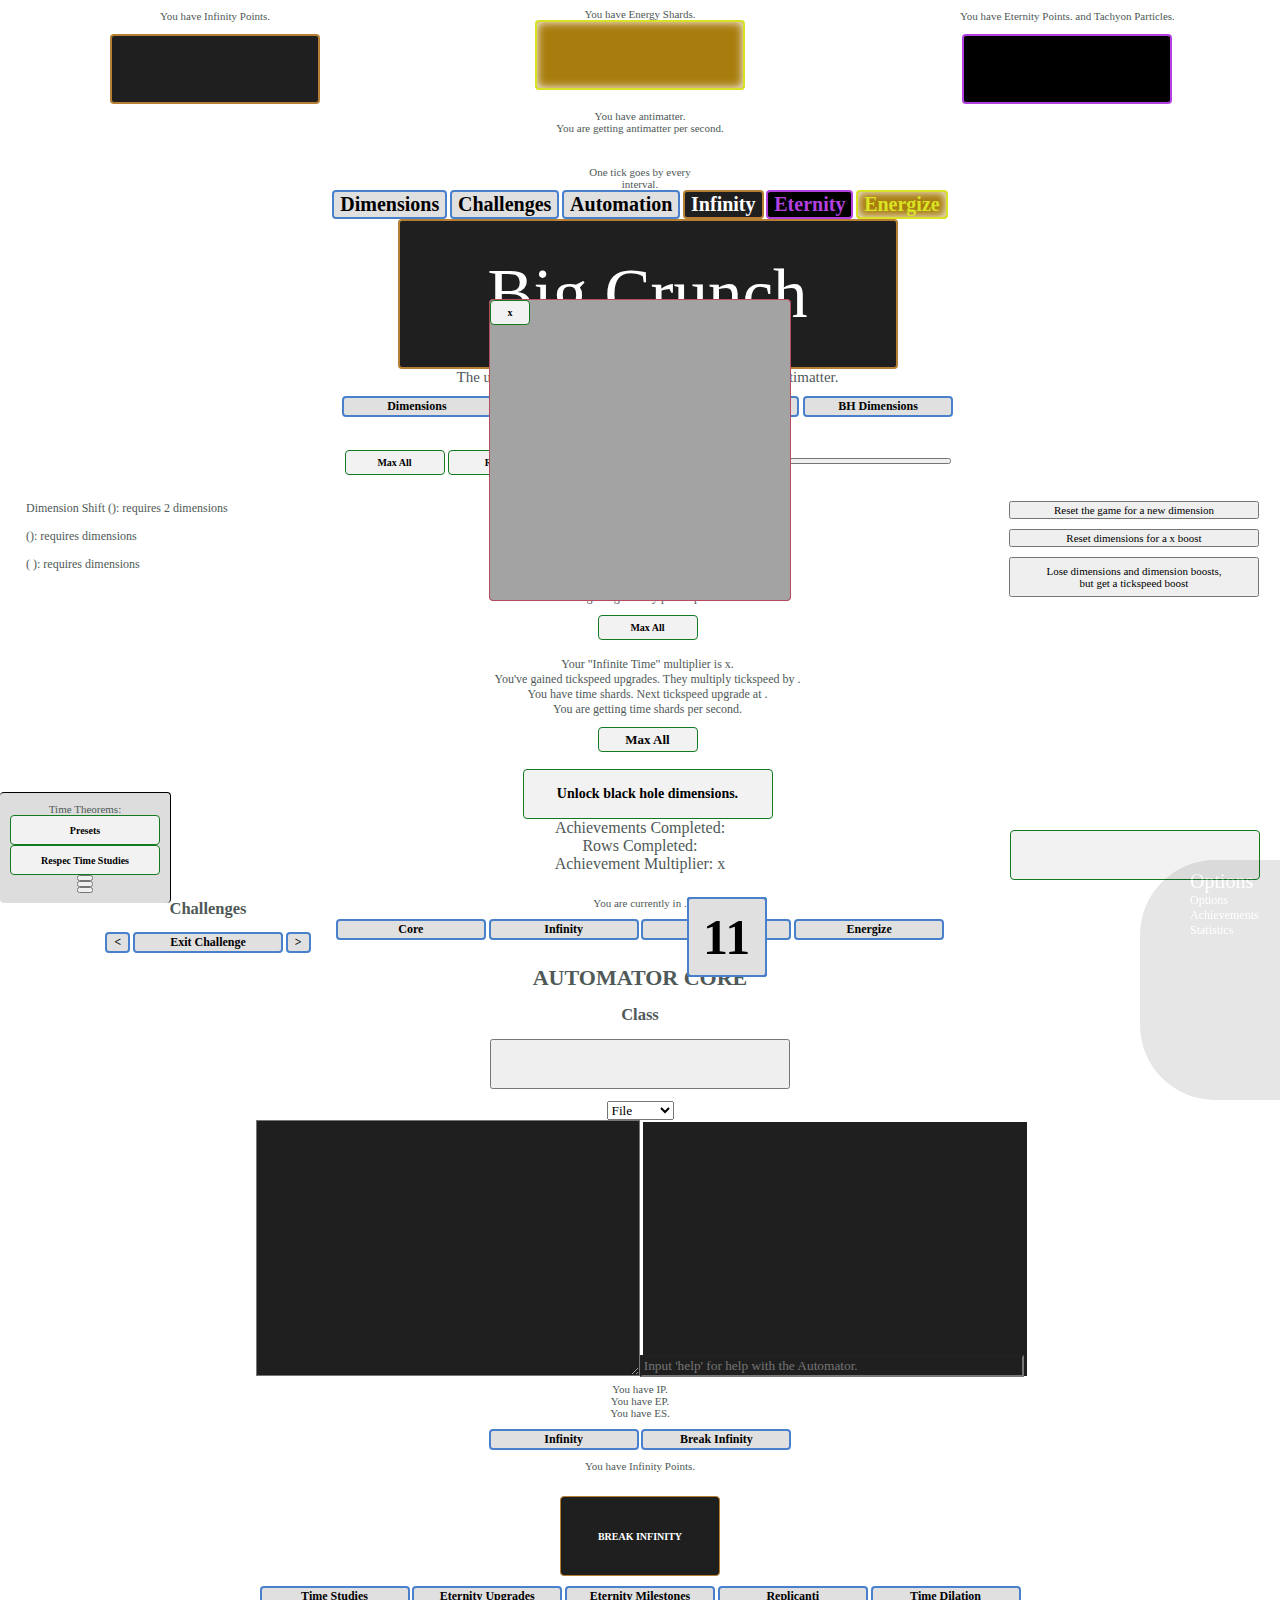
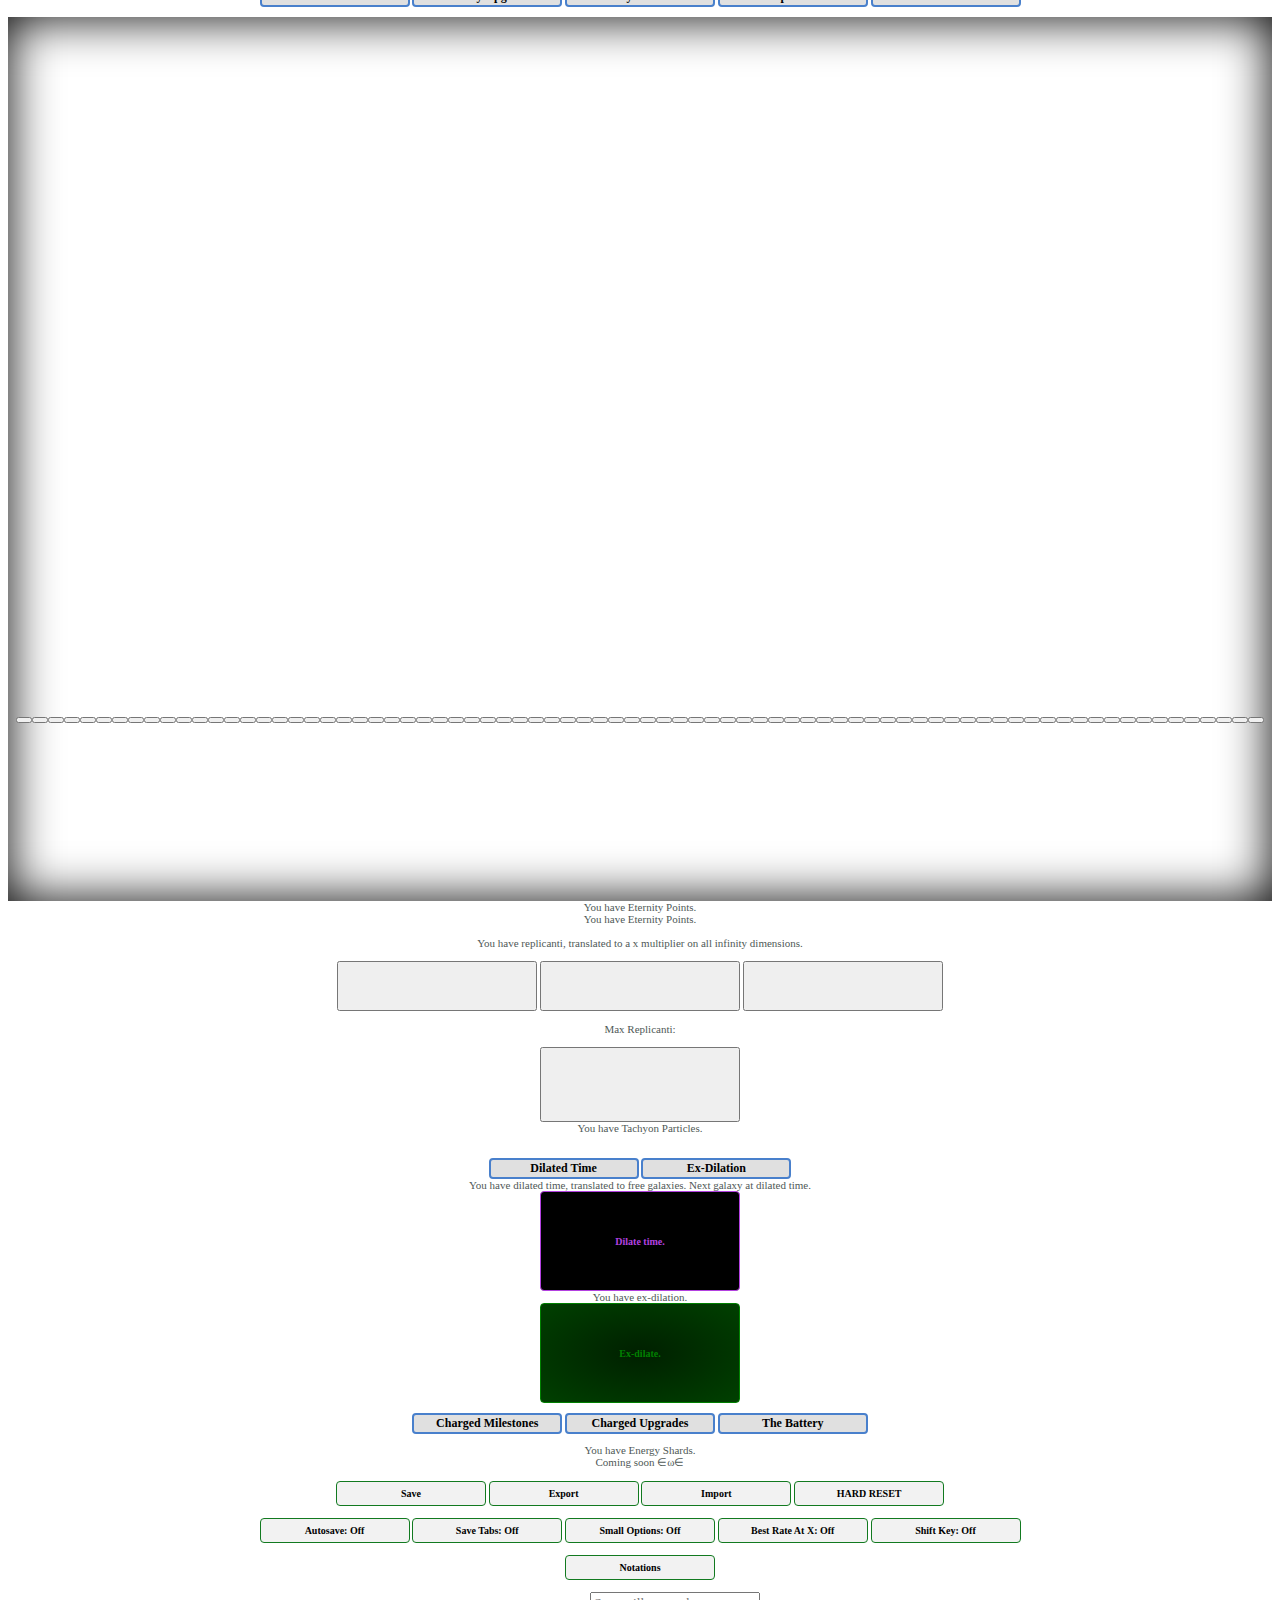
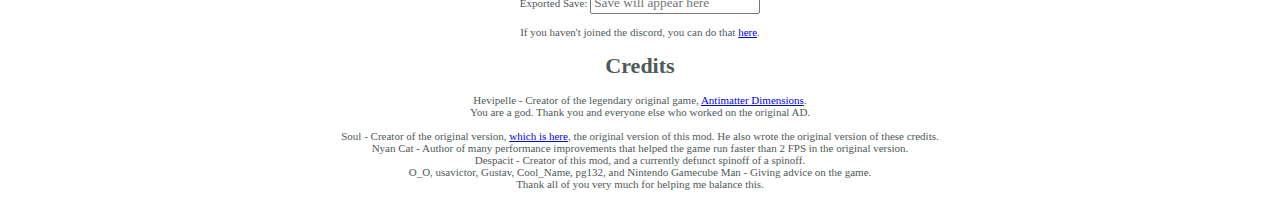
==== commit 590317b0: "🌔🚿 Checkpoint ./index.html:2705359/1856 ./js/game.js:2705359/235" ====
--- a/index.html
+++ b/index.html
@@ -129,14 +129,11 @@
 		<table id = "timeDimensions" style = "font-size: 13px; text-align: left"></table>
 	</div>
 	<div class = "dimensionTab" id = "blackholeDimensionTab">
-		<center id = "timeShardArea" style = "font-size: 12px">
-      <span id = "infiniteTime">Your "Infinite Time" multiplier is <span id = "infiniteTimeMulti"></span>x.<br></span>
-			You've gained <currency id = "freeTickspeed"></currency> tickspeed upgrades. They multiply tickspeed by <currency id = "freeTickspeedEffect"></currency>.<br>
-			You have <currency id = "timeShards"></currency> time shards. Next tickspeed upgrade at <currency id = "timeShardThreshold"></currency>.<br>
-			You are getting <span id = "timeShardGrowth"></span> time shards per second.<br>
-			<button class = "buy" style = "width: 100px; font-size: 13px; margin-top: 10px" onclick = "maxAllTimeDimensions()">Max All</button>
-		</center>
-		<br>
+    <center>
+      <button id = "unlockBHs" class = "buy" onclick = "infinityShift()" style = "font-size: 14px; width: 250px; height: 50px;">
+        Unlock black hole dimensions.
+      </button>
+    </center>
 		<table id = "blackholeDimensions" style = "font-size: 13px; text-align: left"></table>
 	</div>
 </div>
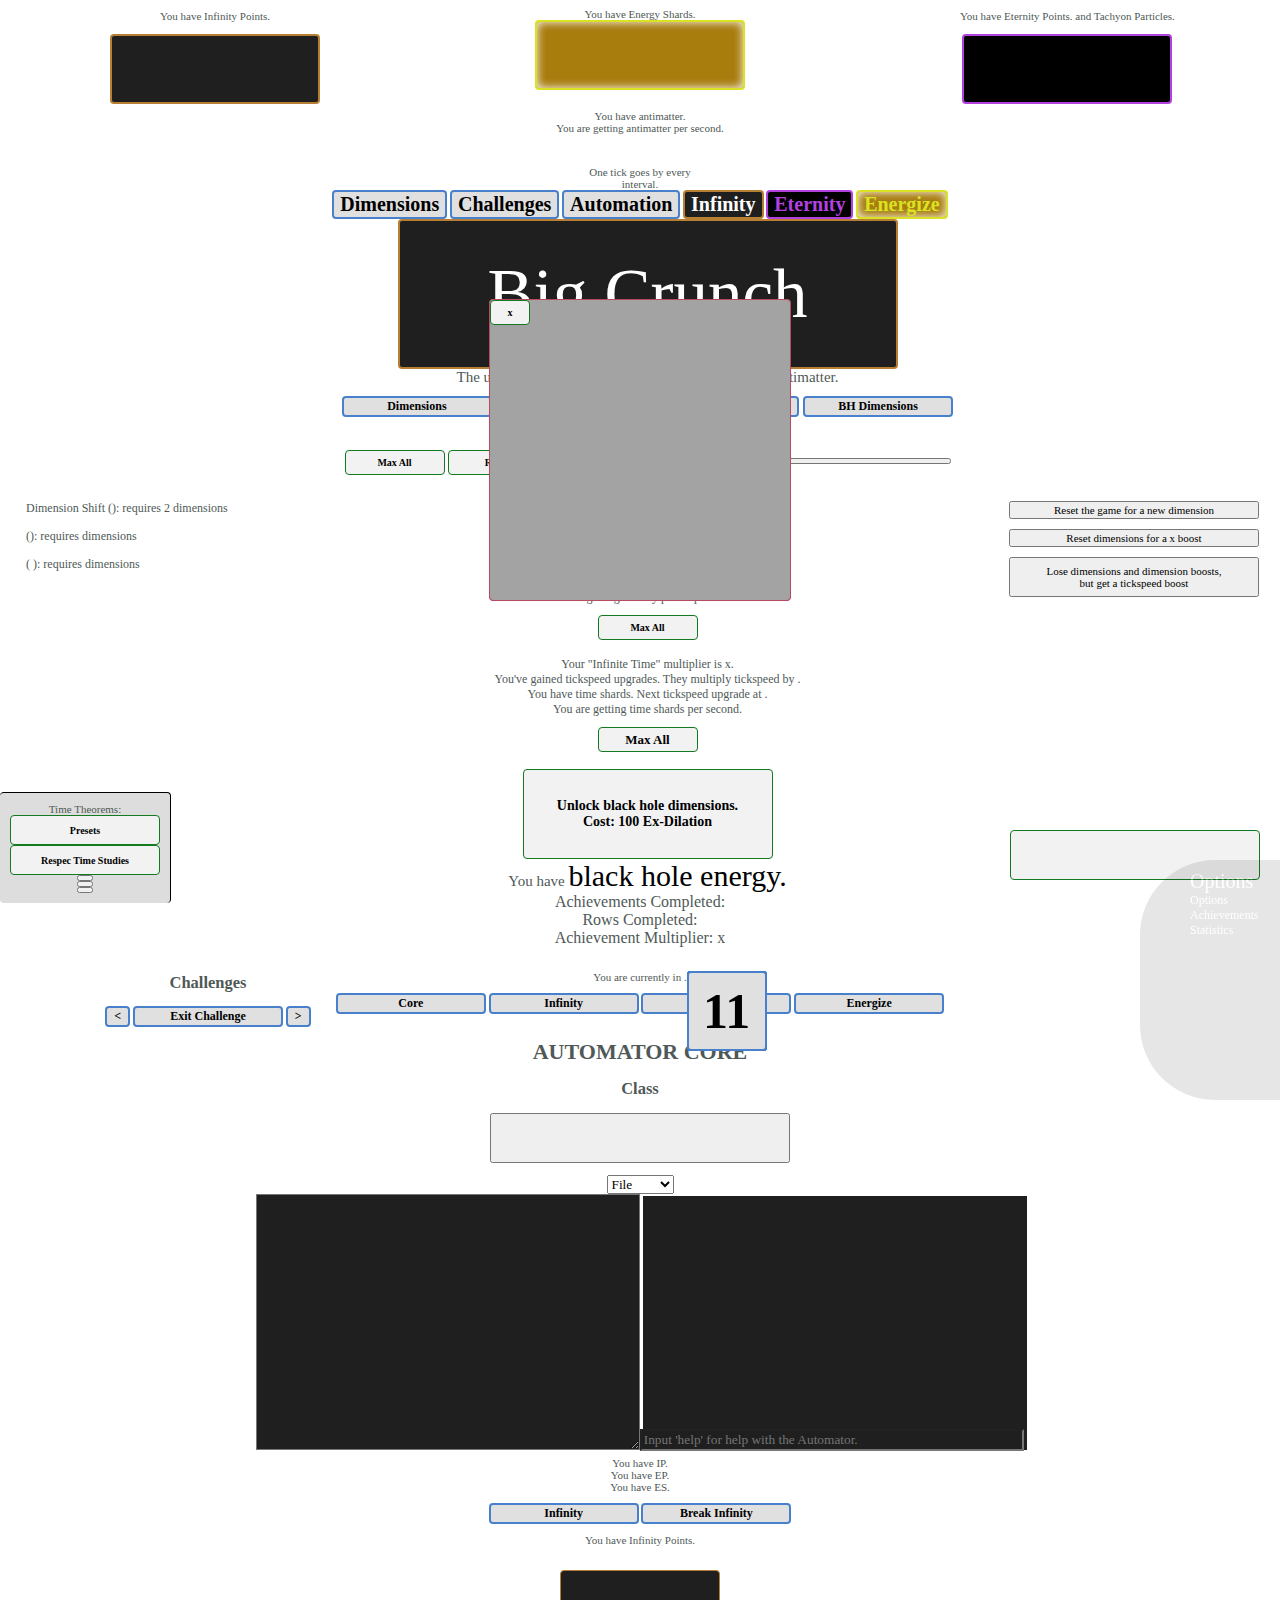
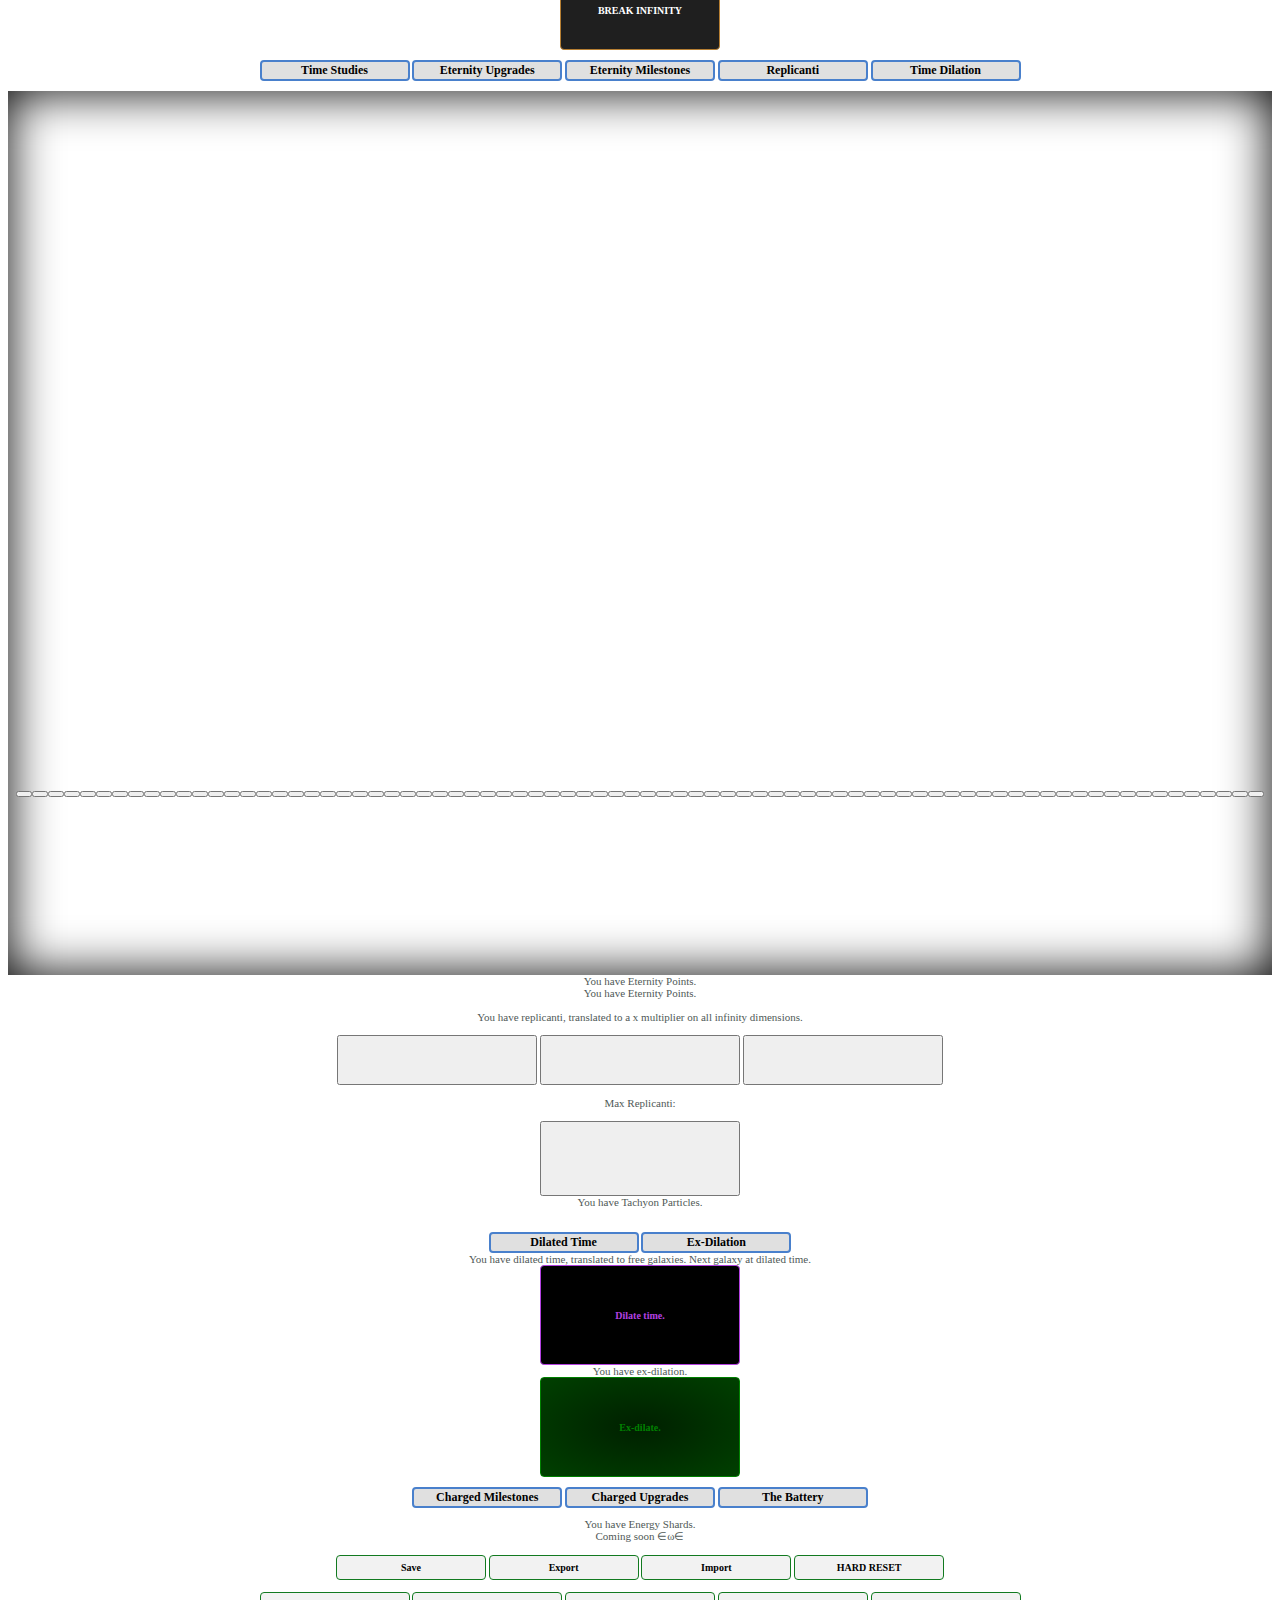
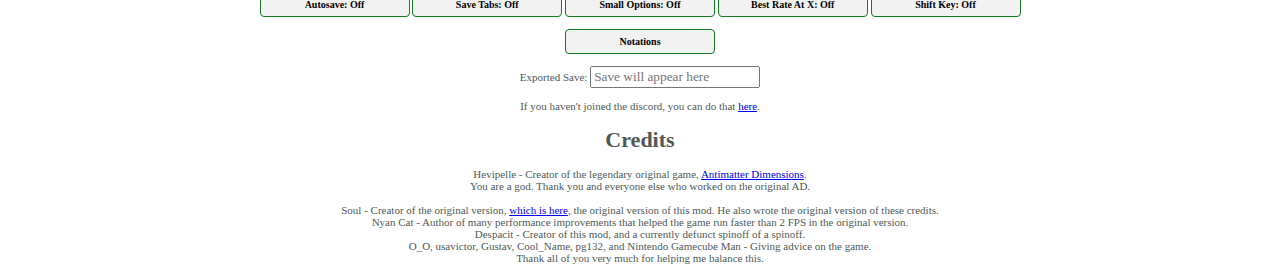
==== commit 341ce514: "🐘⛈ Checkpoint ./js/bh_dimension.js:2705359/732 ./index.html:2705359/424 ./js/game.js:2705359/4506 ./" ====
--- a/index.html
+++ b/index.html
@@ -130,11 +130,15 @@
 	</div>
 	<div class = "dimensionTab" id = "blackholeDimensionTab">
     <center>
-      <button id = "unlockBHs" class = "buy" onclick = "infinityShift()" style = "font-size: 14px; width: 250px; height: 50px;">
-        Unlock black hole dimensions.
+      <button id = "unlockBHs" class = "buy" onclick = "unlockBlackHole()" style = "font-size: 14px; width: 250px; height: 90px;">
+        Unlock black hole dimensions.<br>
+        Cost: 100 Ex-Dilation
       </button>
     </center>
-		<table id = "blackholeDimensions" style = "font-size: 13px; text-align: left"></table>
+		<span id="blackholeShit">
+    <center>You have <currency id="blackHoleEnergy"></span> black hole energy.</center>
+    <table id = "blackholeDimensions" style = "font-size: 13px; text-align: left"></table>
+    </span>
 	</div>
 </div>
 
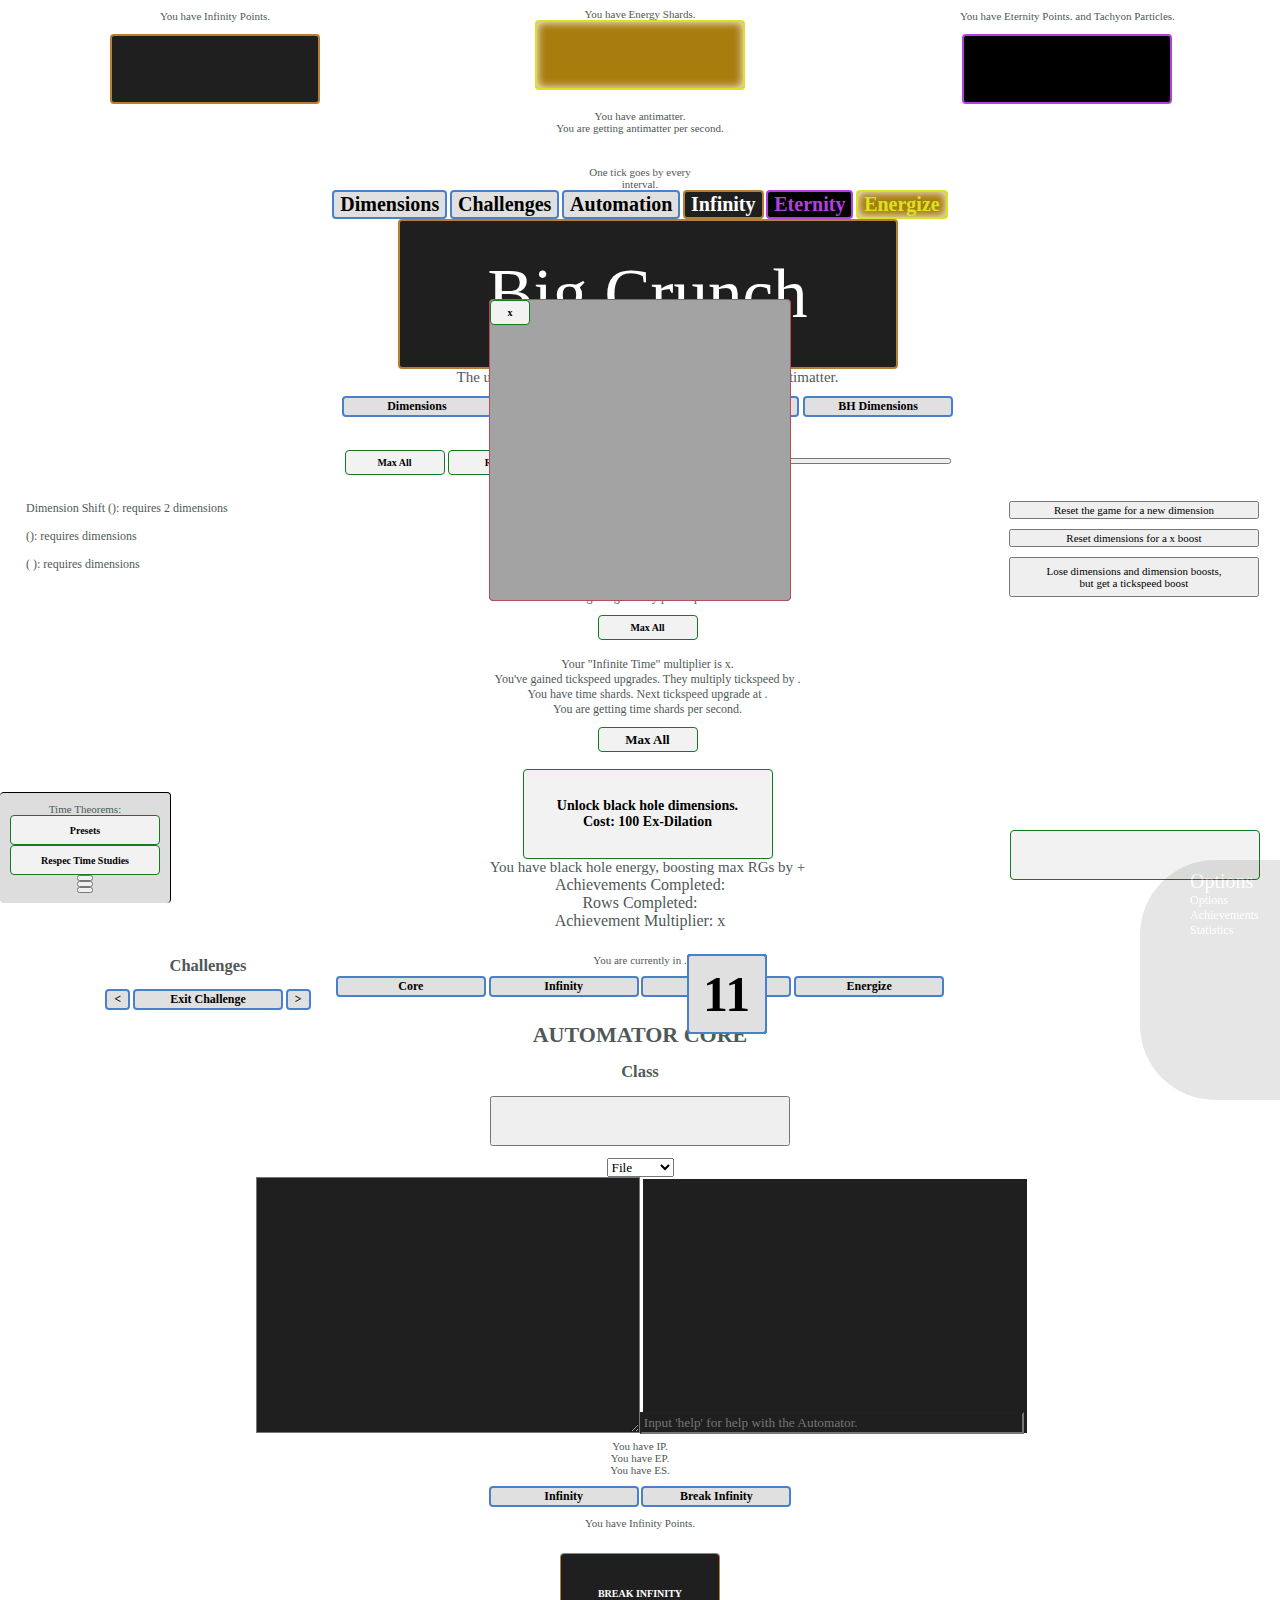
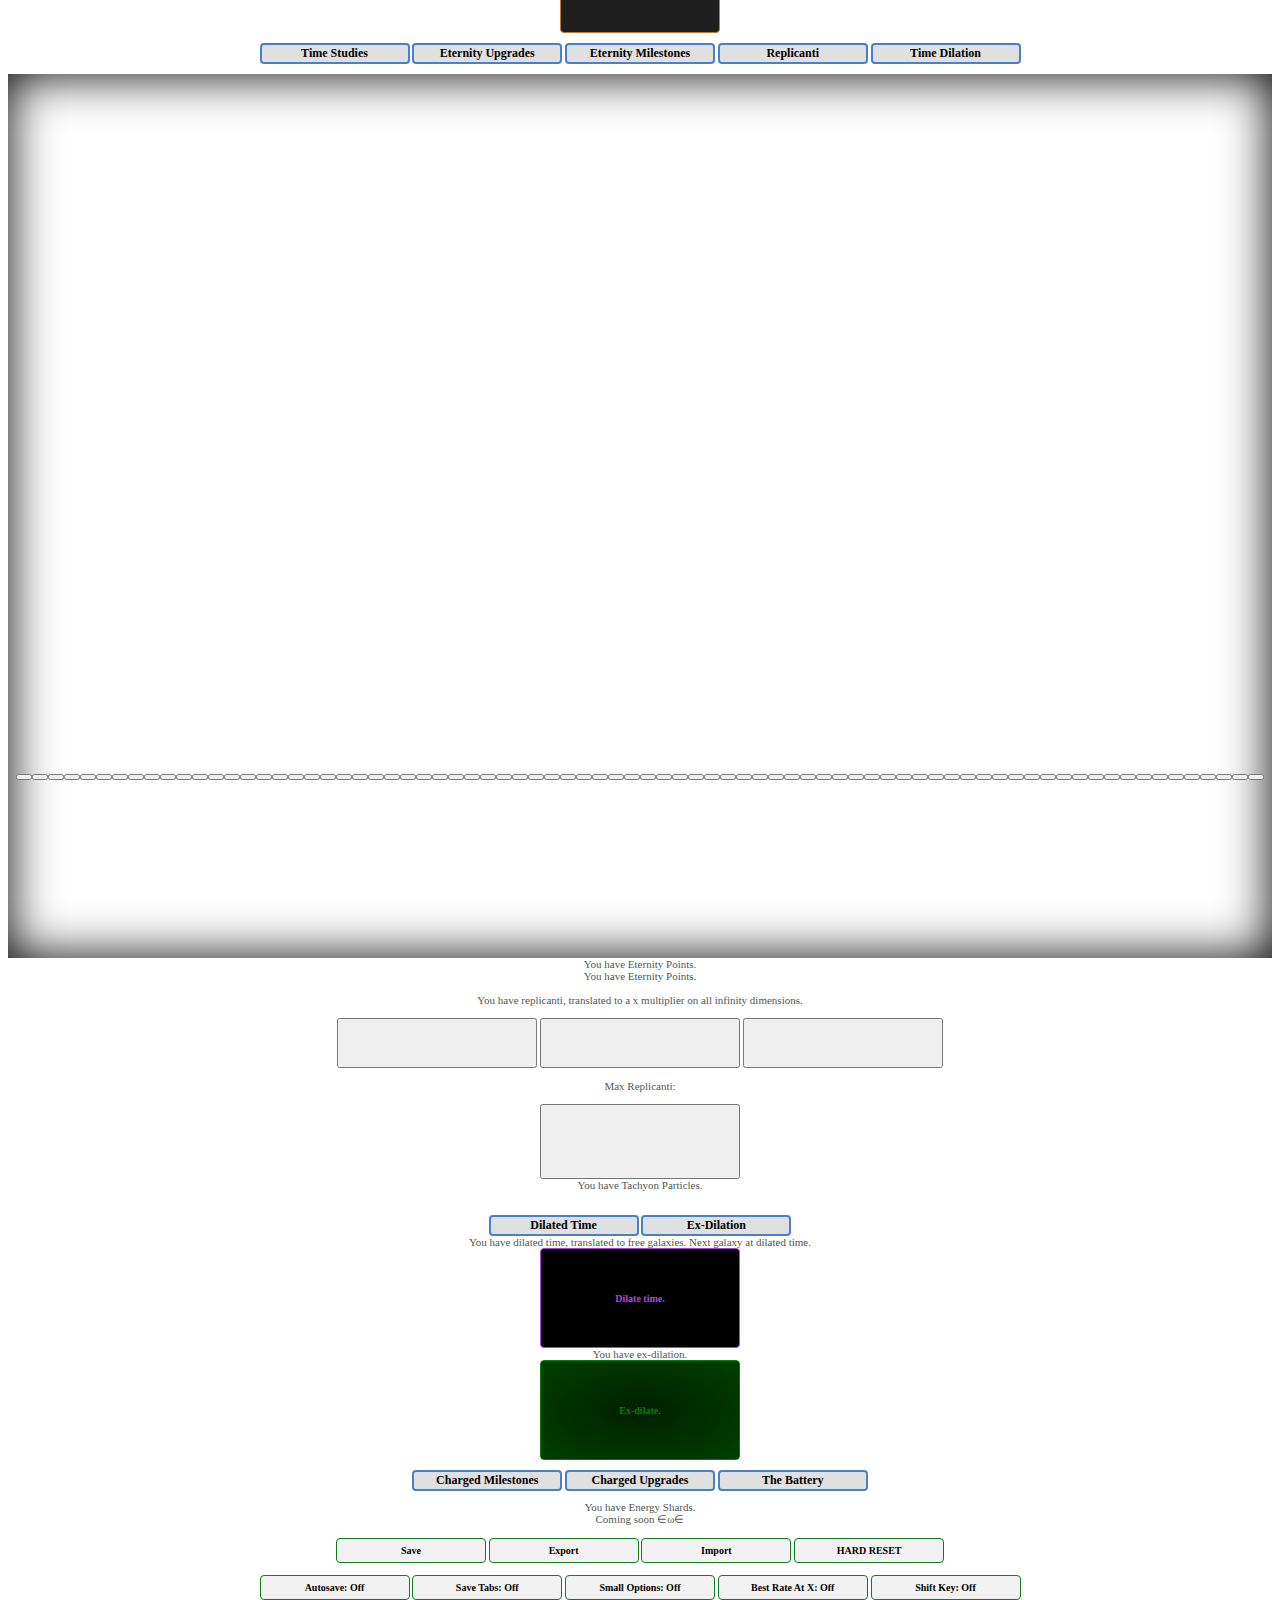
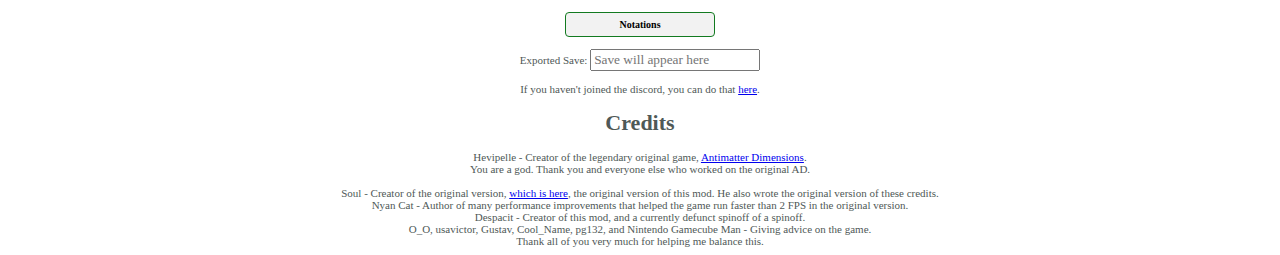
==== commit 0cd66db3: "📙📟 Checkpoint ./index.html:2705359/146 ./js/game.js:2705359/206 ./js/bh_dimension.js:2705359/166 ./j" ====
--- a/index.html
+++ b/index.html
@@ -136,7 +136,7 @@
       </button>
     </center>
 		<span id="blackholeShit">
-    <center>You have <currency id="blackHoleEnergy"></span> black hole energy.</center>
+    <center>You have <currency id="blackHoleEnergy"></currency> black hole energy, boosting max RGs by +<currency id="blackHoleEffect"></currency></center>
     <table id = "blackholeDimensions" style = "font-size: 13px; text-align: left"></table>
     </span>
 	</div>
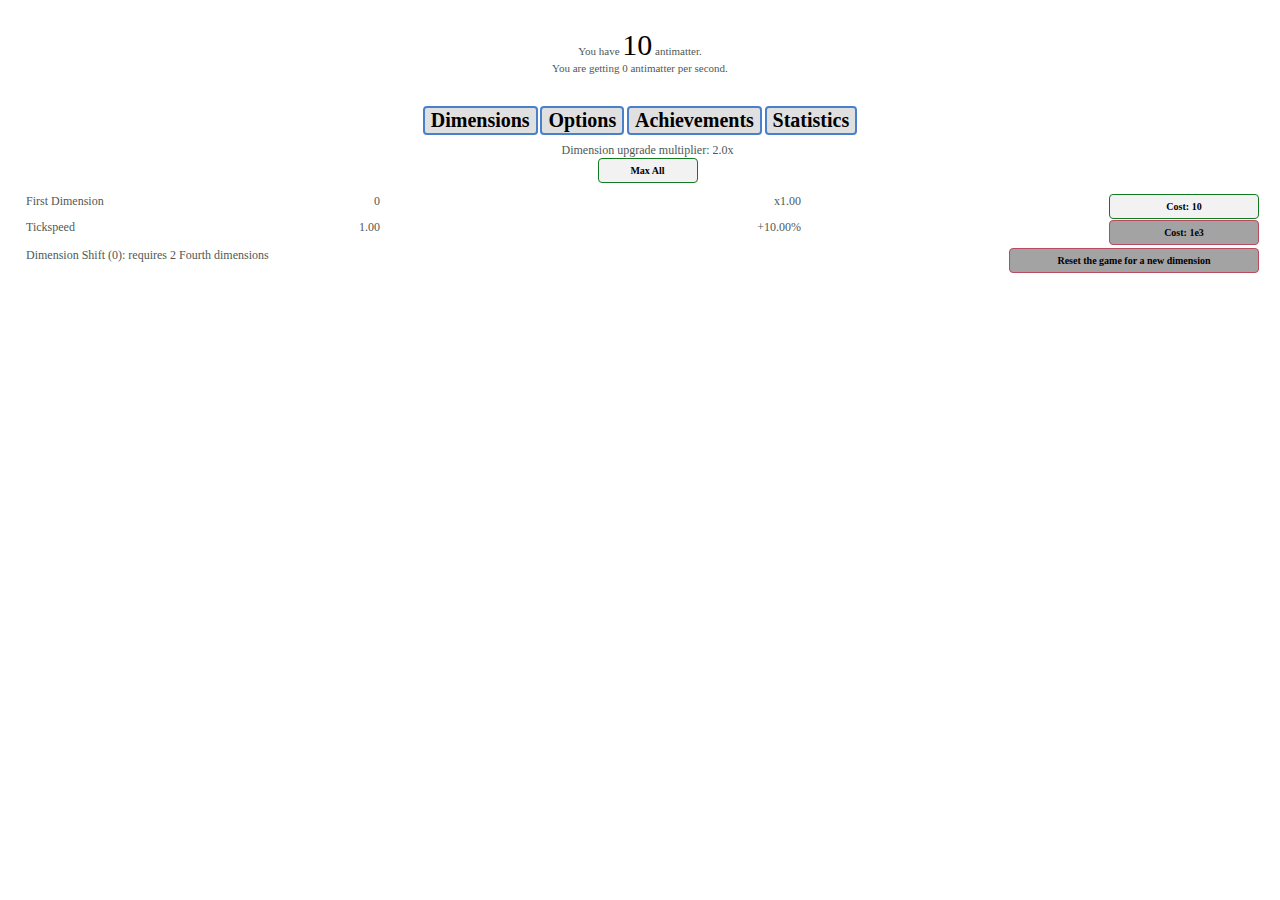
==== commit 42f71e89: "Rewound to commit cd7b5a1073fc9d141600543ea90a226e4795b59b + 0 edits" ====
--- a/index.html
+++ b/index.html
@@ -64,7 +64,6 @@
 			<button id = "normalDimensionButton" class = "subtabButton" onclick = "showDimensionTab('normal')">Dimensions</button>
 			<button id = "infinityDimensionButton" class = "subtabButton" onclick = "showDimensionTab('infinity')">Infinity Dimensions</button>
 			<button id = "timeDimensionButton" class = "subtabButton" onclick = "showDimensionTab('time')">Time Dimensions</button>
-			<button id = "blackHoleDimensionButton" class = "subtabButton" onclick = "showDimensionTab('blackhole')">BH Dimensions</button>
 		</div>
 	</center>
 	<div class = "dimensionTab" id = "normalDimensionTab">
@@ -128,18 +127,6 @@
 		<br>
 		<table id = "timeDimensions" style = "font-size: 13px; text-align: left"></table>
 	</div>
-	<div class = "dimensionTab" id = "blackholeDimensionTab">
-    <center>
-      <button id = "unlockBHs" class = "buy" onclick = "unlockBlackHole()" style = "font-size: 14px; width: 250px; height: 90px;">
-        Unlock black hole dimensions.<br>
-        Cost: 100 Ex-Dilation
-      </button>
-    </center>
-		<span id="blackholeShit">
-    <center>You have <currency id="blackHoleEnergy"></currency> black hole energy, boosting max RGs by +<currency id="blackHoleEffect"></currency></center>
-    <table id = "blackholeDimensions" style = "font-size: 13px; text-align: left"></table>
-    </span>
-	</div>
 </div>
 
 <div class = "tab" id = "achievementsTab">
@@ -408,7 +395,6 @@
 <script src = "js/normal_dimension.js"></script>
 <script src = "js/infinity_dimension.js"></script>
 <script src = "js/time_dimension.js"></script>
-<script src = "js/bh_dimension.js"></script>
 <script src = "js/tickspeed.js"></script>
 <script src = "js/dimboost.js"></script>
 <script src = "js/infinity.js"></script>
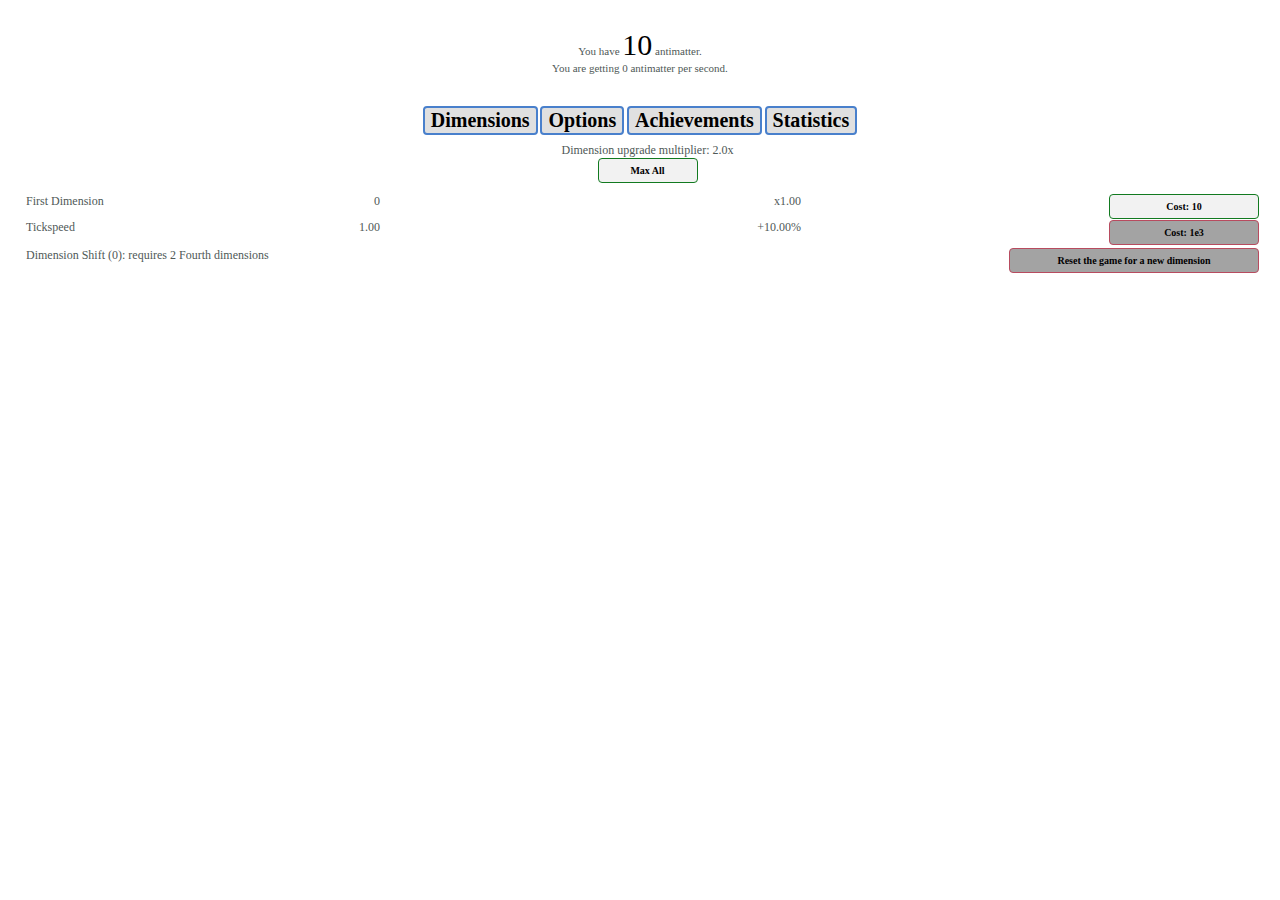
==== commit d9417f86: "💾⛳️ Checkpoint ./js/black_hole_dimension.js:2705359/10325:7818470/345 ./index.html:2705359/3711:7818" ====
--- a/index.html
+++ b/index.html
@@ -64,6 +64,7 @@
 			<button id = "normalDimensionButton" class = "subtabButton" onclick = "showDimensionTab('normal')">Dimensions</button>
 			<button id = "infinityDimensionButton" class = "subtabButton" onclick = "showDimensionTab('infinity')">Infinity Dimensions</button>
 			<button id = "timeDimensionButton" class = "subtabButton" onclick = "showDimensionTab('time')">Time Dimensions</button>
+			<button id = "blackHoleDimensionButton" class = "subtabButton" onclick = "showDimensionTab('blackHole')">Black Hole Dimensions</button>
 		</div>
 	</center>
 	<div class = "dimensionTab" id = "normalDimensionTab">
@@ -127,6 +128,17 @@
 		<br>
 		<table id = "timeDimensions" style = "font-size: 13px; text-align: left"></table>
 	</div>
+
+	<div class = "dimensionTab" id = "blackHoleDimensionTab">
+		<center id = "bhpArea" style = "font-size: 12px">
+			You've gained <currency id = "freeRGs"></currency> extra free replicated galaxy upgrades.<br>
+			You have <currency id = "blackHolePower"></currency> black hole power. Next RG upgrade at <currency id = "blackHolePowerThreshold"></currency>.<br>
+			You are getting <span id = "blackHolePowerGrowth"></span> black hole power per second.<br>
+			<button class = "buy" style = "width: 100px; font-size: 13px; margin-top: 10px" onclick = "maxAllBHDimensions()">Max All</button>
+		</center>
+		<br>
+		<table id = "blackHoleDimensions" style = "font-size: 13px; text-align: left"></table>
+	</div>
 </div>
 
 <div class = "tab" id = "achievementsTab">
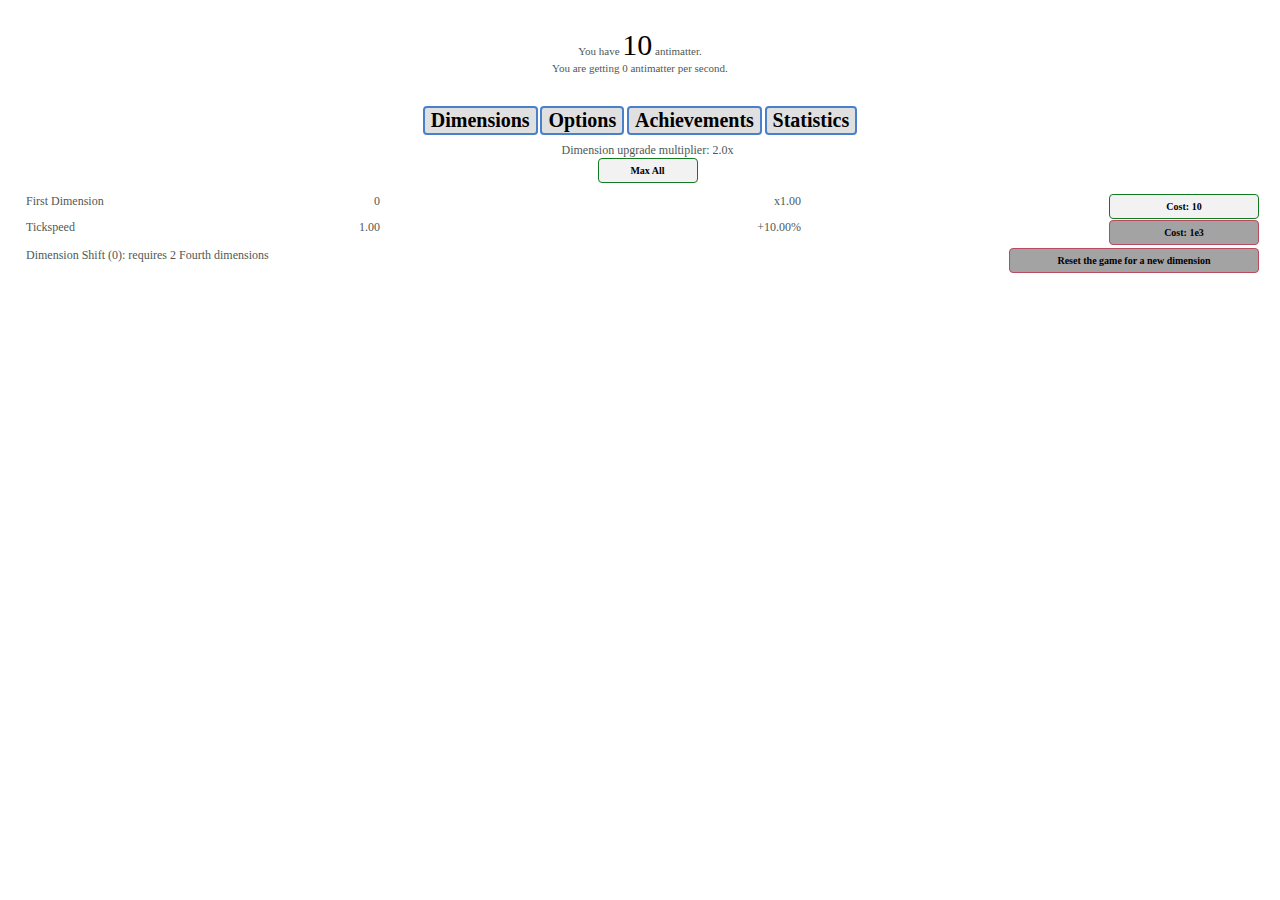
==== commit b4727a85: "🌷🗼 Checkpoint ./js/black_hole_dimension.js:7818470/13 ./index.html:7818470/57" ====
--- a/index.html
+++ b/index.html
@@ -407,6 +407,7 @@
 <script src = "js/normal_dimension.js"></script>
 <script src = "js/infinity_dimension.js"></script>
 <script src = "js/time_dimension.js"></script>
+<script src = "js/black_hole_dimension.js"></script>
 <script src = "js/tickspeed.js"></script>
 <script src = "js/dimboost.js"></script>
 <script src = "js/infinity.js"></script>
